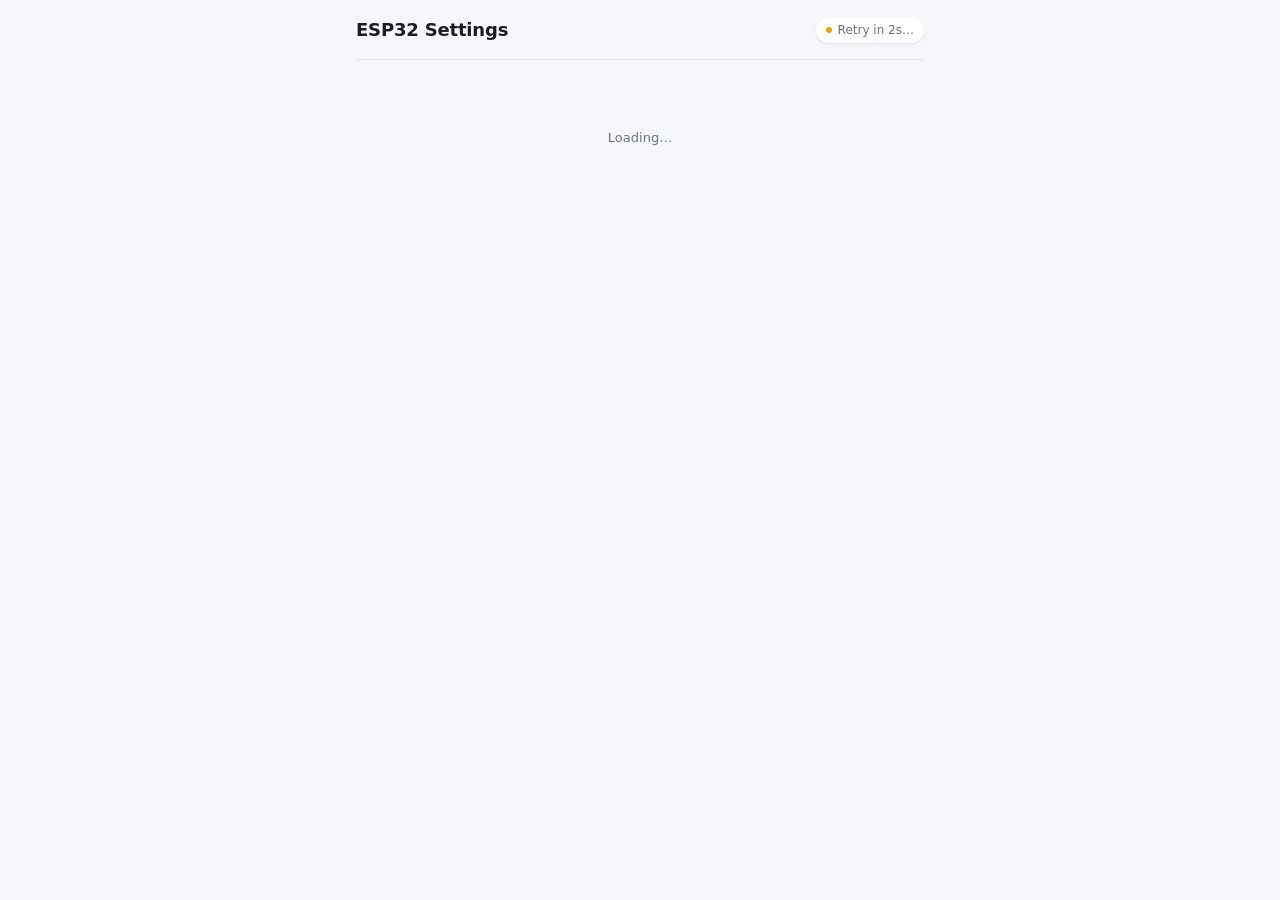
==== src/web/index.html @ e47409ad "Initial implemnetation # Conflicts: #	src/bin/main.rs #	src/config.rs #	src/rf_sensor.rs #	src/ui/fu" ====
<!doctype html>
<html lang="en">
    <head>
        <meta charset="UTF-8" />
        <meta name="viewport" content="width=device-width, initial-scale=1" />
        <title>ESP32 Settings</title>
        <style>
            /* ─────────────  Modern Card UI (GyverLibs-like)  ───────────── */
            *,
            *::before,
            *::after {
                box-sizing: border-box;
            }

            :root {
                --primary: #0d6efd;
                --primary-hover: #0b5ed7;
                --primary-rgb: 13, 110, 253;
                --bg-body: #f5f7fa;
                --bg-header: #f5f7fa;
                --bg-card: #ffffff;
                --text-main: #1a1d21;
                --text-muted: #6b7280;
                --border-color: #e5e7eb;
                --radius-card: 12px;
                --radius-control: 8px;
                --radius-pill: 20px;
                --shadow-card:
                    0 1px 3px rgba(0, 0, 0, 0.06), 0 1px 2px rgba(0, 0, 0, 0.04);
                --shadow-hover: 0 4px 12px rgba(0, 0, 0, 0.08);
            }

            @media (prefers-color-scheme: dark) {
                :root {
                    --primary: #4a9eff;
                    --primary-hover: #3a8eef;
                    --primary-rgb: 74, 158, 255;
                    --bg-body: #0f1115;
                    --bg-card: #1a1d23;
                    --bg-header: #202530;
                    --text-main: #e5e7eb;
                    --text-muted: #9ca3af;
                    --border-color: #2d323c;
                    --shadow-card: 0 1px 3px rgba(0, 0, 0, 0.4);
                    --shadow-hover: 0 4px 16px rgba(0, 0, 0, 0.5);
                }
            }

            body {
                max-width: 600px;
                margin: 0 auto;
                padding: 16px;
                font:
                    14px/1.5 system-ui,
                    -apple-system,
                    "Segoe UI",
                    Roboto,
                    sans-serif;
                color: var(--text-main);
                background: var(--bg-body);
                transition:
                    background 0.15s,
                    color 0.15s;
            }

            /* ─────────────  Header  ───────────── */
            header {
                display: flex;
                justify-content: space-between;
                align-items: center;
                padding-bottom: 16px;
                margin-bottom: 20px;
                border-bottom: 1px solid var(--border-color);
            }

            h1 {
                font-size: 18px;
                font-weight: 600;
                margin: 0;
                letter-spacing: -0.01em;
            }

            .status {
                display: inline-flex;
                align-items: center;
                gap: 6px;
                font-size: 12px;
                font-weight: 500;
                color: var(--text-muted);
                padding: 4px 10px;
                background: var(--bg-card);
                border-radius: var(--radius-pill);
                box-shadow: var(--shadow-card);
            }
            .status::before {
                content: "";
                width: 6px;
                height: 6px;
                border-radius: 50%;
                background: var(--text-muted);
                transition: background 0.2s;
            }
            .status.connected::before {
                background: #22c55e;
            }
            .status.connecting::before {
                background: #f59e0b;
                animation: pulse 1.2s infinite;
            }
            .status.error::before {
                background: #ef4444;
            }

            @keyframes pulse {
                50% {
                    opacity: 0.3;
                }
            }

            /* ─────────────  Tabs  ───────────── */
            .tabs {
                display: flex;
                gap: 4px;
                padding: 4px;
                background: var(--bg-card);
                border-radius: var(--radius-pill);
                box-shadow: var(--shadow-card);
                margin-bottom: 20px;
                overflow-x: auto;
                scrollbar-width: none;
            }
            .tabs::-webkit-scrollbar {
                display: none;
            }

            .tab {
                flex: 1;
                padding: 8px 16px;
                font: inherit;
                font-size: 13px;
                font-weight: 500;
                color: var(--text-muted);
                background: transparent;
                border: none;
                border-radius: var(--radius-pill);
                cursor: pointer;
                white-space: nowrap;
                transition: all 0.15s;
            }
            .tab.active {
                color: #fff;
                background: var(--primary);
            }

            /* ─────────────  Panels  ───────────── */
            .panel {
                display: none;
            }
            .panel.active {
                display: flex;
                flex-direction: column;
                gap: 16px;
            }

            /* ─────────────  Cards (Groups)  ───────────── */
            .card {
                background: var(--bg-card);
                border-radius: var(--radius-card);
                box-shadow: var(--shadow-card);
                overflow: hidden;
                transition: box-shadow 0.15s;
            }
            .card:hover {
                box-shadow: var(--shadow-hover);
            }

            .card-header {
                padding: 14px 16px;
                display: flex;
                justify-content: space-between;
                align-items: center;
                font-size: 14px;
                font-weight: 600;
                cursor: pointer;
                user-select: none;
                background-color: var(--bg-header);
                border-bottom: 1px solid var(--border-color);
            }
            .card.collapsed .card-header {
                border-bottom: none;
            }
            .chev {
                font-size: 12px;
                color: var(--text-muted);
                transition: transform 0.15s;
            }
            .card.collapsed .chev {
                transform: rotate(-90deg);
            }

            .card-body {
                padding: 16px;
                display: flex;
                flex-direction: column;
                gap: 16px;
            }
            .card-body.horizontal {
                flex-direction: row;
                flex-wrap: wrap;
                align-items: flex-end;
            }
            .card-body.horizontal > * {
                flex: 1 1 140px;
                min-width: 0;
            }

            /* Flat group (no label) – просто отступы */
            .flat {
                display: flex;
                flex-direction: column;
                gap: 16px;
                padding: 4px 0;
            }
            .flat.horizontal {
                flex-direction: row;
                flex-wrap: wrap;
                align-items: flex-end;
            }
            .flat.horizontal > * {
                flex: 1 1 140px;
                min-width: 0;
            }

            /* ─────────────  Widget  ───────────── */
            .widget {
                display: flex;
                flex-direction: column;
                gap: 6px;
            }
            .row {
                display: flex;
                align-items: center;
                justify-content: space-between;
                gap: 12px;
            }
            .label {
                font-size: 13px;
                font-weight: 500;
                color: var(--text-main);
            }
            .value {
                font-size: 12px;
                color: var(--text-muted);
                font-variant-numeric: tabular-nums;
            }

            /* ─────────────  Controls  ───────────── */
            .input,
            .select {
                width: 100%;
                padding: 8px 12px;
                font: inherit;
                font-size: 13px;
                color: var(--text-main);
                background: var(--bg-body);
                border: 1px solid var(--border-color);
                border-radius: var(--radius-control);
                outline: none;
                transition:
                    border-color 0.15s,
                    box-shadow 0.15s;
            }
            .input:focus,
            .select:focus {
                border-color: var(--primary);
                box-shadow: 0 0 0 3px rgba(var(--primary-rgb), 0.15);
            }
            .input::placeholder {
                color: var(--text-muted);
            }

            /* Range */
            .range {
                -webkit-appearance: none;
                appearance: none;
                width: 100%;
                height: 6px;
                background: var(--border-color);
                border-radius: 999px;
                outline: none;
                margin: 8px 0;
            }
            .range::-webkit-slider-thumb {
                -webkit-appearance: none;
                appearance: none;
                width: 18px;
                height: 18px;
                background: var(--primary);
                border: 2px solid var(--bg-card);
                border-radius: 50%;
                box-shadow: 0 1px 4px rgba(0, 0, 0, 0.2);
                cursor: pointer;
            }
            .range::-moz-range-thumb {
                width: 18px;
                height: 18px;
                background: var(--primary);
                border: 2px solid var(--bg-card);
                border-radius: 50%;
                box-shadow: 0 1px 4px rgba(0, 0, 0, 0.2);
                cursor: pointer;
            }

            /* Switch */
            .switch {
                appearance: none;
                -webkit-appearance: none;
                position: relative;
                flex-shrink: 0;
                width: 36px;
                height: 20px;
                background: var(--border-color);
                border-radius: 10px;
                cursor: pointer;
                margin: 0;
                border: none;
                transition: background 0.15s;
            }
            .switch::after {
                content: "";
                position: absolute;
                top: 2px;
                left: 2px;
                width: 16px;
                height: 16px;
                background: #fff;
                border-radius: 50%;
                box-shadow: 0 1px 2px rgba(0, 0, 0, 0.2);
                transition: left 0.15s;
            }
            .switch:checked {
                background: var(--primary);
            }
            .switch:checked::after {
                left: 18px;
            }

            /* Indicator */
            .indicator {
                appearance: none;
                -webkit-appearance: none;
                width: 14px;
                height: 14px;
                border-radius: 50%;
                border: 1px solid var(--border-color);
                background: transparent;
                cursor: pointer;
                margin: 0;
                flex-shrink: 0;
                transition: background 0.15s;
            }
            .indicator:checked {
                background: var(--primary);
                border-color: var(--primary);
            }

            /* Button */
            .btn {
                padding: 8px 16px;
                font: inherit;
                font-size: 13px;
                font-weight: 500;
                color: #fff;
                background: var(--primary);
                border: none;
                border-radius: var(--radius-control);
                cursor: pointer;
                transition:
                    background 0.15s,
                    transform 0.05s;
                width: 100%;
            }
            .btn:hover {
                background: var(--primary-hover);
            }
            .btn:active {
                transform: scale(0.98);
            }
            .btn.outline {
                background: transparent;
                color: var(--primary);
                border: 1px solid var(--primary);
            }

            /* Progress */
            .progress {
                width: 100%;
                height: 8px;
                background: var(--border-color);
                border-radius: 999px;
                overflow: hidden;
            }
            .progress-fill {
                height: 100%;
                background: var(--primary);
                border-radius: 999px;
                transition: width 0.3s;
            }

            /* Spinner */
            .spinner {
                width: 16px;
                height: 16px;
                border: 2px solid var(--border-color);
                border-top-color: var(--primary);
                border-radius: 50%;
                animation: spin 0.8s linear infinite;
                flex-shrink: 0;
            }
            @keyframes spin {
                to {
                    transform: rotate(360deg);
                }
            }
            .ring-off {
                width: 16px;
                height: 16px;
                border-radius: 50%;
                border: 2px solid var(--border-color);
                flex-shrink: 0;
            }

            /* Log */
            .log {
                padding: 10px;
                background: var(--bg-body);
                border-radius: var(--radius-control);
                font:
                    11px/1.5 ui-monospace,
                    Menlo,
                    monospace;
                max-height: 200px;
                overflow: auto;
                white-space: pre-wrap;
                word-break: break-word;
                margin: 0;
                color: var(--text-main);
                border: 1px solid var(--border-color);
            }

            /* Notification */
            .notice {
                padding: 10px 12px;
                border-left: 3px solid var(--primary);
                border-radius: var(--radius-control);
                font-size: 13px;
                background: var(--bg-card);
            }
            .notice.warning {
                border-left-color: #f59e0b;
            }
            .notice.error {
                border-left-color: #ef4444;
            }

            /* Toast */
            #toast-container {
                position: fixed;
                bottom: 16px;
                left: 50%;
                transform: translateX(-50%);
                display: flex;
                flex-direction: column;
                gap: 6px;
                z-index: 100;
            }
            .toast {
                padding: 8px 16px;
                background: var(--text-main);
                color: var(--bg-card);
                border-radius: var(--radius-pill);
                font-size: 13px;
                box-shadow: var(--shadow-hover);
                animation: slidein 0.2s ease;
            }
            @keyframes slidein {
                from {
                    opacity: 0;
                    transform: translateY(8px);
                }
                to {
                    opacity: 1;
                    transform: translateY(0);
                }
            }

            .empty {
                text-align: center;
                padding: 48px 16px;
                color: var(--text-muted);
                font-size: 13px;
            }

            #widgets {
                display: flex;
                flex-direction: column;
                gap: 16px;
            }

            @media (max-width: 480px) {
                body {
                    padding: 12px;
                }
                .tab {
                    padding: 6px 12px;
                    font-size: 12px;
                }
                .card-body {
                    padding: 12px;
                }
            }
        </style>
    </head>
    <body>
        <header>
            <h1>ESP32 Settings</h1>
            <div class="status connecting" id="status">Connecting…</div>
        </header>

        <main id="widgets">
            <div class="empty">Loading…</div>
        </main>

        <div id="toast-container"></div>

        <script>
            "use strict";

            const CONFIG = {
                wsUrl: `ws://${location.host}/ws`,
                reconnectDelay: 1500,
                maxReconnectDelay: 30000,
                pingInterval: 25000,
            };

            const state = {
                ws: null,
                reconnectDelay: CONFIG.reconnectDelay,
                reconnectTimer: null,
                pingTimer: null,
                connected: false,
                activeTabs: new Map(),
                collapsedGroups: new Map(),
            };

            const dom = {
                status: document.getElementById("status"),
                widgets: document.getElementById("widgets"),
                toasts: document.getElementById("toast-container"),
            };

            /* ─── Utils ─── */
            function escapeHtml(s) {
                return String(s ?? "").replace(
                    /[&<>"']/g,
                    (c) =>
                        ({
                            "&": "&amp;",
                            "<": "&lt;",
                            ">": "&gt;",
                            '"': "&quot;",
                            "'": "&#39;",
                        })[c],
                );
            }

            function setStatus(mode, text) {
                dom.status.className = `status ${mode}`;
                dom.status.textContent = text;
            }

            function toast(text, duration = 2500) {
                const el = document.createElement("div");
                el.className = "toast";
                el.textContent = text;
                dom.toasts.appendChild(el);
                setTimeout(() => el.remove(), duration);
            }

            /* ─── Central action dispatcher with trigger_update ─── */
            function sendAction(w, value) {
                if (w.trigger_update === false) {
                    console.debug(
                        `[local] id=${w.id} value=${JSON.stringify(value)}`,
                    );
                    return;
                }
                if (!send({ type: "action", id: w.id, value: String(value) })) {
                    toast("No connection");
                }
            }

            /* ─── WebSocket ─── */
            function connect() {
                if (state.ws && state.ws.readyState <= WebSocket.OPEN) return;
                setStatus("connecting", "Connecting…");

                try {
                    state.ws = new WebSocket(CONFIG.wsUrl);
                } catch (e) {
                    setStatus("error", "Error");
                    scheduleReconnect();
                    return;
                }

                state.ws.onopen = () => {
                    state.connected = true;
                    state.reconnectDelay = CONFIG.reconnectDelay;
                    setStatus("connected", "Connected");
                    send({ type: "init", schema: 1 });
                    state.pingTimer = setInterval(
                        () => send({ type: "ping" }),
                        CONFIG.pingInterval,
                    );
                };

                state.ws.onmessage = (event) => {
                    try {
                        const data = JSON.parse(event.data);
                        if (Array.isArray(data)) render(data);
                        else if (data && data.error) toast(data.error);
                    } catch (e) {
                        console.error("Bad WS message:", e, event.data);
                    }
                };

                state.ws.onerror = () => {};
                state.ws.onclose = () => {
                    state.connected = false;
                    if (state.pingTimer) {
                        clearInterval(state.pingTimer);
                        state.pingTimer = null;
                    }
                    setStatus("error", "Disconnected");
                    scheduleReconnect();
                };
            }

            function scheduleReconnect() {
                if (state.reconnectTimer) return;
                const delay = state.reconnectDelay;
                setStatus(
                    "connecting",
                    `Retry in ${Math.round(delay / 1000)}s…`,
                );
                state.reconnectTimer = setTimeout(() => {
                    state.reconnectTimer = null;
                    state.reconnectDelay = Math.min(
                        state.reconnectDelay * 1.5,
                        CONFIG.maxReconnectDelay,
                    );
                    connect();
                }, delay);
            }

            function send(obj) {
                if (state.ws && state.ws.readyState === WebSocket.OPEN) {
                    state.ws.send(JSON.stringify(obj));
                    return true;
                }
                return false;
            }

            /* ─── Render ─── */
            function render(widgets) {
                const active = document.activeElement;
                const focusedWrapper = active?.closest("[data-widget-id]");
                const focusedWidgetId = focusedWrapper?.dataset?.widgetId;
                const focusedField =
                    active && /^(INPUT|SELECT|TEXTAREA)$/.test(active.tagName)
                        ? active
                        : null;
                const focusedValue =
                    focusedField && focusedField.type !== "checkbox"
                        ? focusedField.value
                        : undefined;
                let selStart, selEnd;
                try {
                    selStart = focusedField?.selectionStart;
                    selEnd = focusedField?.selectionEnd;
                } catch (e) {}

                const byParent = new Map();
                for (const w of widgets) {
                    const pid = w.parent_id ?? w.parent ?? 0;
                    if (!byParent.has(pid)) byParent.set(pid, []);
                    byParent.get(pid).push(w);
                }

                dom.widgets.innerHTML = "";

                if (widgets.length === 0) {
                    dom.widgets.innerHTML =
                        '<div class="empty">No widgets</div>';
                    return;
                }

                renderLevel(0, dom.widgets, byParent);

                if (focusedWidgetId) {
                    const root = dom.widgets.querySelector(
                        `[data-widget-id="${focusedWidgetId}"]`,
                    );
                    if (root) {
                        const input = root.querySelector(
                            "input:not([type=checkbox]), select, button",
                        );
                        if (input) {
                            input.focus();
                            if (
                                focusedValue !== undefined &&
                                input.value !== undefined
                            )
                                input.value = focusedValue;
                            if (
                                selStart !== undefined &&
                                selEnd !== undefined &&
                                input.setSelectionRange
                            ) {
                                try {
                                    input.setSelectionRange(selStart, selEnd);
                                } catch (e) {}
                            }
                        }
                    }
                }
            }

            function renderLevel(parentId, container, byParent) {
                const children = byParent.get(parentId) || [];
                if (children.length === 0) return;

                const hasTabs = children.some((w) => w.type === "tab");
                if (!hasTabs) {
                    for (const w of children)
                        container.appendChild(renderWidget(w, byParent));
                    return;
                }

                const sections = [];
                let current = null;
                for (const w of children) {
                    if (w.type === "tab") {
                        current = { tab: w, content: [] };
                        sections.push(current);
                    } else if (current) {
                        current.content.push(w);
                    } else {
                        container.appendChild(renderWidget(w, byParent));
                    }
                }

                for (const section of sections) {
                    if (section.tab.id === 0) continue;
                    const explicit = byParent.get(section.tab.id) || [];
                    for (const w of explicit) {
                        if (w.type === "tab") continue;
                        if (section.content.find((c) => c.id === w.id))
                            continue;
                        section.content.push(w);
                    }
                }

                const tabBar = document.createElement("div");
                tabBar.className = "tabs";
                tabBar.setAttribute("role", "tablist");

                const panels = [];
                const buttons = [];

                for (let i = 0; i < sections.length; i++) {
                    const section = sections[i];
                    const btn = document.createElement("button");
                    btn.type = "button";
                    btn.className = "tab";
                    btn.textContent = section.tab.label || `Tab ${i + 1}`;
                    btn.addEventListener("click", () => setActive(i));
                    tabBar.appendChild(btn);
                    buttons.push(btn);

                    const panel = document.createElement("div");
                    panel.className = "panel";
                    panel.setAttribute("role", "tabpanel");
                    for (const w of section.content)
                        panel.appendChild(renderWidget(w, byParent));
                    panels.push(panel);
                }

                let activeIndex = 0;
                const savedTabId = state.activeTabs.get(parentId);
                if (savedTabId !== undefined) {
                    const idx = sections.findIndex(
                        (s) => s.tab.id === savedTabId,
                    );
                    if (idx >= 0) activeIndex = idx;
                }

                function setActive(i) {
                    buttons.forEach((b, idx) =>
                        b.classList.toggle("active", idx === i),
                    );
                    panels.forEach((p, idx) =>
                        p.classList.toggle("active", idx === i),
                    );
                    if (sections[i])
                        state.activeTabs.set(parentId, sections[i].tab.id);
                }

                setActive(activeIndex);

                container.appendChild(tabBar);
                for (const p of panels) container.appendChild(p);
            }

            function renderWidget(w, byParent) {
                let el;
                switch (w.type) {
                    case "group":
                        el = renderGroup(w, byParent);
                        break;
                    case "toggle":
                        el = renderToggle(w);
                        break;
                    case "slider":
                        el = renderSlider(w);
                        break;
                    case "input":
                        el = renderInput(w);
                        break;
                    case "select":
                        el = renderSelect(w);
                        break;
                    case "button":
                        el = renderButton(w);
                        break;
                    case "progress_bar":
                        el = renderProgressBar(w);
                        break;
                    case "progress_ring":
                        el = renderProgressRing(w);
                        break;
                    case "indicator":
                        el = renderIndicator(w);
                        break;
                    case "label":
                        el = renderLabel(w);
                        break;
                    case "log":
                        el = renderLog(w);
                        break;
                    case "notification":
                        el = renderNotification(w);
                        break;
                    default:
                        el = document.createElement("div");
                        el.className = "empty";
                        el.textContent = `Unknown: ${w.type}`;
                }
                el.dataset.widgetId = w.id;
                return el;
            }

            function renderGroup(w, byParent) {
                const el = document.createElement("div");
                const hasLabel = w.label && w.label.length > 0;
                const alignment = w.alignment?.alignment ?? "vertical";
                const children = byParent.get(w.id) || [];

                if (hasLabel) {
                    el.className = "card";
                    const stored = state.collapsedGroups.get(w.id);
                    const collapsed =
                        stored !== undefined ? stored : w.collapsed || false;


                    const header = document.createElement("div");
                    header.className = "card-header";
                    header.innerHTML = `<span>${escapeHtml(w.label)}</span><span class="chev"></span>`;

                    el.appendChild(header);

                    const body = document.createElement("div");
                    body.className =
                        "card-body" +
                        (alignment === "horizontal" ? " horizontal" : "");
                    for (const child of children)
                        body.appendChild(renderWidget(child, byParent));
                    el.appendChild(body);
                } else {
                    el.className =
                        "flat" +
                        (alignment === "horizontal" ? " horizontal" : "");
                    for (const child of children)
                        el.appendChild(renderWidget(child, byParent));
                }

                return el;
            }

            function renderToggle(w) {
                const el = document.createElement("div");
                el.className = "widget";
                el.innerHTML = `
        <div class="row">
            <span class="label">${escapeHtml(w.label || "")}</span>
            <input type="checkbox" class="switch" ${w.value ? "checked" : ""}>
        </div>
    `;
                const cb = el.querySelector("input");
                cb.addEventListener("change", () => sendAction(w, cb.checked));
                return el;
            }

            function renderIndicator(w) {
                const el = document.createElement("div");
                el.className = "widget";
                el.innerHTML = `
        <div class="row">
            <span class="label">${escapeHtml(w.label || "")}</span>
            <input type="checkbox" class="indicator" ${w.enabled ? "checked" : ""}>
        </div>
    `;
                const cb = el.querySelector("input");
                cb.addEventListener("change", () => sendAction(w, cb.checked));
                return el;
            }

            function renderSlider(w) {
                const el = document.createElement("div");
                el.className = "widget";
                const min = w.min ?? 0,
                    max = w.max ?? 100,
                    val = w.value ?? min;
                el.innerHTML = `
        <div class="row">
            <span class="label">${escapeHtml(w.label || "")}</span>
            <span class="value">${val}</span>
        </div>
        <input type="range" class="range" min="${min}" max="${max}" value="${val}">
    `;

                const range = el.querySelector("input");
                const display = el.querySelector(".value");
                let throttleTimer = null,
                    pendingValue = null;

                const flush = () => {
                    throttleTimer = null;
                    if (pendingValue !== null) {
                        sendAction(w, pendingValue);
                        pendingValue = null;
                    }
                };

                range.addEventListener("input", () => {
                    const v = parseInt(range.value, 10);
                    display.textContent = v;
                    pendingValue = v;
                    if (!throttleTimer) throttleTimer = setTimeout(flush, 60);
                });
                range.addEventListener("change", () => {
                    pendingValue = parseInt(range.value, 10);
                    if (throttleTimer) {
                        clearTimeout(throttleTimer);
                        flush();
                    }
                });
                return el;
            }

            function renderInput(w) {
                const el = document.createElement("div");
                el.className = "widget";
                const type = w.input_type || "text";
                const id = `inp-${w.id}`;
                el.innerHTML = `
        <label class="label" for="${id}">${escapeHtml(w.label || "")}</label>
        <input type="${escapeHtml(type)}" class="input" id="${id}"
               value="${escapeHtml(w.value ?? "")}"
               placeholder="${escapeHtml(w.placeholder || "")}"
               spellcheck="false" autocomplete="off">
    `;
                const inp = el.querySelector("input");
                inp.addEventListener("blur", () => {
                    if (inp.value !== String(w.value ?? ""))
                        sendAction(w, inp.value);
                });
                inp.addEventListener("keydown", (e) => {
                    if (e.key === "Enter") {
                        e.preventDefault();
                        inp.blur();
                    }
                    if (e.key === "Escape") {
                        inp.value = String(w.value ?? "");
                        inp.blur();
                    }
                });
                return el;
            }

            function renderSelect(w) {
                const el = document.createElement("div");
                el.className = "widget";
                const selectedIndex = w.selected_index ?? w.value ?? 0;
                const id = `sel-${w.id}`;
                const options = (w.options || [])
                    .map(
                        (label, i) =>
                            `<option value="${i}" ${i === selectedIndex ? "selected" : ""}>${escapeHtml(label)}</option>`,
                    )
                    .join("");
                el.innerHTML = `
        <label class="label" for="${id}">${escapeHtml(w.label || "")}</label>
        <select class="select" id="${id}">${options}</select>
    `;
                const sel = el.querySelector("select");
                sel.addEventListener("change", () =>
                    sendAction(w, parseInt(sel.value, 10)),
                );
                return el;
            }

            function renderButton(w) {
                const el = document.createElement("div");
                el.className = "widget";
                const btn = document.createElement("button");
                btn.type = "button";
                btn.className = "btn";
                btn.textContent = w.label || "Button";
                btn.addEventListener("click", () =>
                    sendAction(w, w.value ?? "click"),
                );
                el.appendChild(btn);
                return el;
            }

            function renderProgressBar(w) {
                const el = document.createElement("div");
                el.className = "widget";
                const progress = Math.max(0, Math.min(100, w.progress ?? 0));
                const hasLabel = (w.label || "").length > 0;
                const hasText = (w.text || "").length > 0;

                el.innerHTML = `
        ${
            hasLabel || hasText
                ? `
            <div class="row">
                <span class="label">${escapeHtml(w.label || "")}</span>
                <span class="value">${escapeHtml(w.text || "")}</span>
            </div>
        `
                : ""
        }
        <div class="progress">
            <div class="progress-fill" style="width:${progress}%"></div>
        </div>
    `;
                return el;
            }

            function renderProgressRing(w) {
                const el = document.createElement("div");
                el.className = "widget";
                el.innerHTML = `
        <div class="row">
            <span class="label">${escapeHtml(w.label || "")}</span>
            ${w.in_progress ? '<div class="spinner"></div>' : '<div class="ring-off"></div>'}
        </div>
    `;
                return el;
            }

            function renderLabel(w) {
                const el = document.createElement("div");
                el.className = "widget";
                if (w.label && w.label.length > 0) {
                    el.innerHTML = `
            <div class="row">
                <span class="label">${escapeHtml(w.label)}</span>
                <span class="value">${escapeHtml(w.text || "")}</span>
            </div>
        `;
                } else {
                    el.innerHTML = `<div class="value">${escapeHtml(w.text || "")}</div>`;
                }
                return el;
            }

            function renderLog(w) {
                const el = document.createElement("div");
                el.className = "widget";
                const hasLabel = (w.label || "").length > 0;
                el.innerHTML = `
        ${hasLabel ? `<label class="label">${escapeHtml(w.label)}</label>` : ""}
        <pre class="log">${escapeHtml(w.text || "")}</pre>
    `;
                return el;
            }

            function renderNotification(w) {
                const el = document.createElement("div");
                el.className = "widget";
                const kind = w.kind || "info";
                el.innerHTML = `<div class="notice ${kind}">${escapeHtml(w.message || "")}</div>`;
                return el;
            }

            /* ─── Init ─── */
            window.addEventListener("DOMContentLoaded", connect);
            window.addEventListener("beforeunload", () => {
                if (state.ws) state.ws.close();
            });
            document.addEventListener("visibilitychange", () => {
                if (
                    !document.hidden &&
                    !state.connected &&
                    !state.reconnectTimer
                )
                    connect();
            });
        </script>
    </body>
</html>
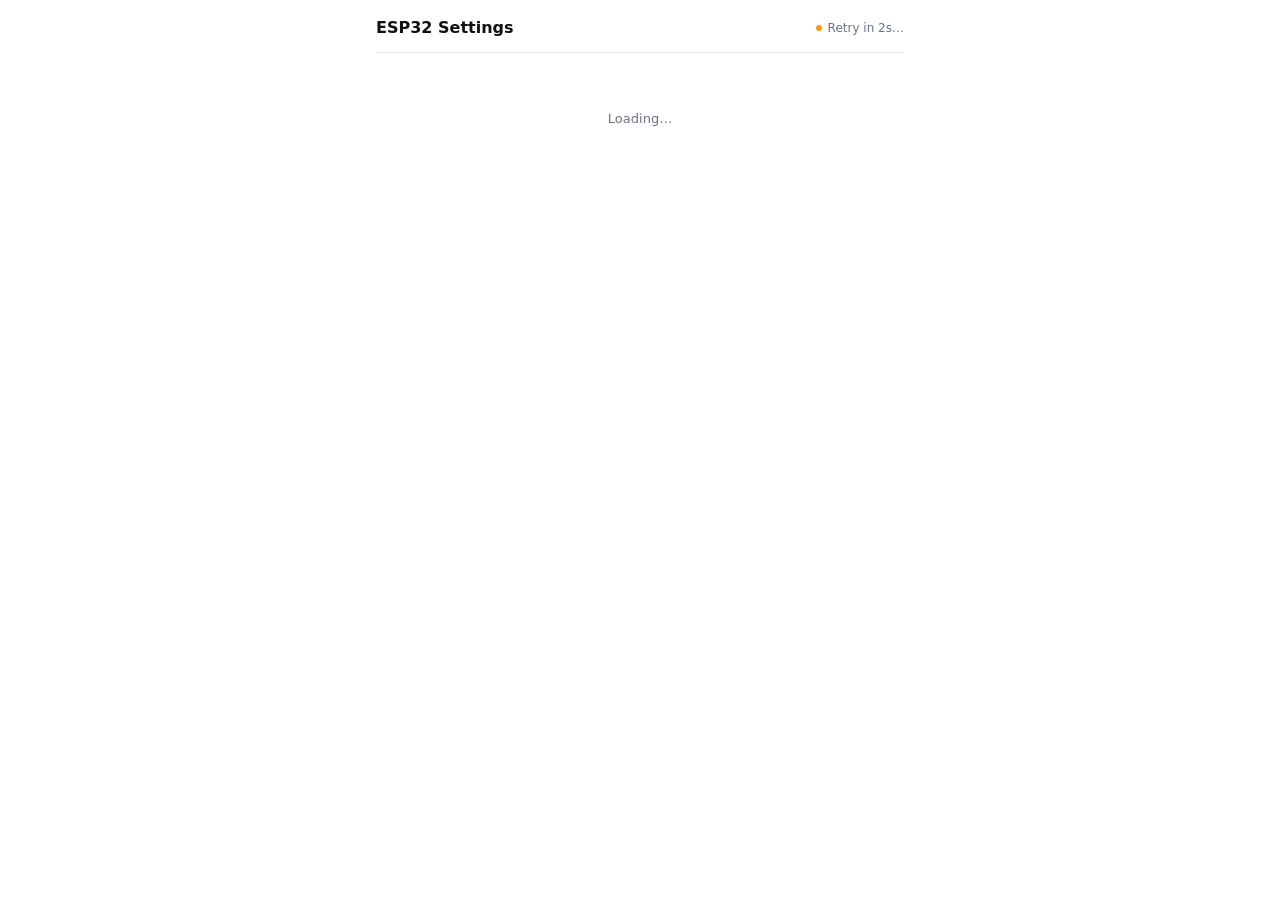
==== commit 8a8250b7: "Initial implemnetation # Conflicts: #	README.md #	src/bin/main.rs #	src/config.rs #	src/lib.rs #	src" ====
--- a/src/web/index.html
+++ b/src/web/index.html
@@ -1,1134 +1,1088 @@
-<!doctype html>
+<!DOCTYPE html>
 <html lang="en">
-    <head>
-        <meta charset="UTF-8" />
-        <meta name="viewport" content="width=device-width, initial-scale=1" />
-        <title>ESP32 Settings</title>
-        <style>
-            /* ─────────────  Modern Card UI (GyverLibs-like)  ───────────── */
-            *,
-            *::before,
-            *::after {
-                box-sizing: border-box;
+
+<head>
+  <meta charset="UTF-8">
+  <meta name="viewport" content="width=device-width, initial-scale=1">
+  <title>ESP32 Settings</title>
+  <style>
+    *,
+    *::before,
+    *::after {
+      box-sizing: border-box;
+    }
+
+    :root {
+      --fg: #111;
+      --bg: #fff;
+      --muted: #6b7280;
+      --border: #e5e7eb;
+      --bg-soft: #f9fafb;
+      --accent: #111;
+      --accent-fg: #fff;
+      --success: #22c55e;
+      --warning: #f59e0b;
+      --danger: #ef4444;
+      --radius: 6px;
+    }
+
+    @media (prefers-color-scheme: dark) {
+      :root {
+        --fg: #e5e7eb;
+        --bg: #111;
+        --muted: #9ca3af;
+        --border: #333;
+        --bg-soft: #1a1a1a;
+        --accent: #e5e7eb;
+        --accent-fg: #111;
+      }
+    }
+
+    body {
+      max-width: 560px;
+      margin: 0 auto;
+      padding: 16px;
+      font: 14px/1.5 system-ui, -apple-system, "Segoe UI", sans-serif;
+      color: var(--fg);
+      background: var(--bg);
+    }
+
+    header {
+      display: flex;
+      justify-content: space-between;
+      align-items: center;
+      padding-bottom: 12px;
+      margin-bottom: 16px;
+      border-bottom: 1px solid var(--border);
+    }
+
+    h1 {
+      font-size: 16px;
+      font-weight: 600;
+      margin: 0;
+    }
+
+    .status {
+      display: inline-flex;
+      align-items: center;
+      gap: 6px;
+      font-size: 12px;
+      color: var(--muted);
+    }
+
+    .status::before {
+      content: '';
+      width: 6px;
+      height: 6px;
+      border-radius: 50%;
+      background: var(--muted);
+      transition: background .2s;
+    }
+
+    .status.connected::before {
+      background: var(--success);
+    }
+
+    .status.connecting::before {
+      background: var(--warning);
+      animation: pulse 1.2s infinite;
+    }
+
+    .status.error::before {
+      background: var(--danger);
+    }
+
+    @keyframes pulse {
+      50% {
+        opacity: .3;
+      }
+    }
+
+    .tabs {
+      display: flex;
+      border-bottom: 1px solid var(--border);
+      overflow-x: auto;
+      scrollbar-width: none;
+    }
+
+    .tabs::-webkit-scrollbar {
+      display: none;
+    }
+
+    .tab {
+      padding: 8px 14px;
+      font: inherit;
+      font-size: 13px;
+      color: var(--muted);
+      background: none;
+      border: none;
+      border-bottom: 2px solid transparent;
+      margin-bottom: -1px;
+      cursor: pointer;
+      white-space: nowrap;
+      transition: color .15s, border-color .15s;
+    }
+
+    .tab.active {
+      color: var(--fg);
+      border-bottom-color: var(--fg);
+    }
+
+    .panel {
+      display: none;
+    }
+
+    .panel.active {
+      display: flex;
+      flex-direction: column;
+      gap: 12px;
+    }
+
+    .card {
+      border: 1px solid var(--border);
+      border-radius: var(--radius);
+      overflow: hidden;
+    }
+
+    .card-header {
+      padding: 10px 12px;
+      background: var(--bg-soft);
+      border-bottom: 1px solid var(--border);
+      display: flex;
+      justify-content: space-between;
+      align-items: center;
+      font-size: 13px;
+      font-weight: 500;
+      cursor: pointer;
+      user-select: none;
+    }
+
+    .chev {
+      font-size: 10px;
+      color: var(--muted);
+      transition: transform .15s;
+    }
+
+    .card.collapsed .chev {
+      transform: rotate(-90deg);
+    }
+
+    .card.collapsed>.card-header {
+      border-bottom: none;
+    }
+
+    .card.collapsed>.card-body {
+      display: none;
+    }
+
+    .card-body {
+      padding: 12px;
+      display: flex;
+      flex-direction: column;
+      gap: 12px;
+    }
+
+    .card-body.horizontal {
+      flex-direction: row;
+      flex-wrap: wrap;
+      align-items: flex-end;
+    }
+
+    .card-body.horizontal>* {
+      flex: 1 1 140px;
+      min-width: 0;
+    }
+
+    .flat {
+      display: flex;
+      flex-direction: column;
+      gap: 12px;
+    }
+
+    .flat.horizontal {
+      flex-direction: row;
+      flex-wrap: wrap;
+      align-items: flex-end;
+    }
+
+    .flat.horizontal>* {
+      flex: 1 1 140px;
+      min-width: 0;
+    }
+
+    .widget {
+      display: flex;
+      flex-direction: column;
+      gap: 4px;
+    }
+
+    .row {
+      display: flex;
+      align-items: center;
+      justify-content: space-between;
+      gap: 12px;
+    }
+
+    .label {
+      font-size: 13px;
+      font-weight: 500;
+    }
+
+    .value {
+      font-size: 12px;
+      color: var(--muted);
+      font-variant-numeric: tabular-nums;
+    }
+
+    .input,
+    .select {
+      width: 100%;
+      padding: 6px 10px;
+      font: inherit;
+      font-size: 13px;
+      color: var(--fg);
+      background: var(--bg);
+      border: 1px solid var(--border);
+      border-radius: var(--radius);
+      outline: none;
+      transition: border-color .15s;
+    }
+
+    .input:focus,
+    .select:focus {
+      border-color: var(--fg);
+    }
+
+    .input::placeholder {
+      color: var(--muted);
+    }
+
+    .range {
+      width: 100%;
+      accent-color: var(--fg);
+    }
+
+    .switch {
+      appearance: none;
+      -webkit-appearance: none;
+      position: relative;
+      flex-shrink: 0;
+      width: 32px;
+      height: 18px;
+      background: var(--border);
+      border-radius: 9px;
+      cursor: pointer;
+      margin: 0;
+      border: none;
+      transition: background .15s;
+    }
+
+    .switch::after {
+      content: '';
+      position: absolute;
+      top: 2px;
+      left: 2px;
+      width: 14px;
+      height: 14px;
+      background: #fff;
+      border-radius: 50%;
+      box-shadow: 0 1px 2px rgba(0, 0, 0, .2);
+      transition: left .15s;
+    }
+
+    .switch:checked {
+      background: var(--fg);
+    }
+
+    .switch:checked::after {
+      left: 16px;
+    }
+
+    .indicator {
+      appearance: none;
+      -webkit-appearance: none;
+      width: 12px;
+      height: 12px;
+      border-radius: 50%;
+      border: 1px solid var(--border);
+      background: transparent;
+      cursor: pointer;
+      margin: 0;
+      flex-shrink: 0;
+      transition: background .15s;
+    }
+
+    .indicator:checked {
+      background: var(--success);
+      border-color: var(--success);
+    }
+
+    .btn {
+      padding: 6px 14px;
+      font: inherit;
+      font-size: 13px;
+      font-weight: 500;
+      color: var(--accent-fg);
+      background: var(--accent);
+      border: 1px solid var(--accent);
+      border-radius: var(--radius);
+      cursor: pointer;
+      transition: opacity .15s;
+    }
+
+    .btn:hover {
+      opacity: .85;
+    }
+
+    .btn.block {
+      width: 100%;
+    }
+
+    .progress {
+      width: 100%;
+      height: 6px;
+      background: var(--bg-soft);
+      border-radius: 999px;
+      overflow: hidden;
+    }
+
+    .progress-fill {
+      height: 100%;
+      background: var(--fg);
+      transition: width .3s;
+    }
+
+    .spinner {
+      width: 14px;
+      height: 14px;
+      border: 2px solid var(--border);
+      border-top-color: var(--fg);
+      border-radius: 50%;
+      animation: spin .8s linear infinite;
+      flex-shrink: 0;
+    }
+
+    @keyframes spin {
+      to {
+        transform: rotate(360deg);
+      }
+    }
+
+    .ring-off {
+      width: 14px;
+      height: 14px;
+      border-radius: 50%;
+      border: 2px solid var(--border);
+      flex-shrink: 0;
+    }
+
+    .log {
+      padding: 8px 10px;
+      background: var(--bg-soft);
+      border-radius: var(--radius);
+      font: 12px/1.5 ui-monospace, "SF Mono", Menlo, monospace;
+      max-height: 240px;
+      overflow: auto;
+      white-space: pre-wrap;
+      word-break: break-word;
+      margin: 0;
+      color: var(--fg);
+    }
+
+    .notice {
+      padding: 8px 10px;
+      border-left: 3px solid;
+      border-radius: var(--radius);
+      font-size: 13px;
+    }
+
+    .notice.info {
+      border-color: #3b82f6;
+      background: rgba(59, 130, 246, .08);
+    }
+
+    .notice.warning {
+      border-color: var(--warning);
+      background: rgba(245, 158, 11, .08);
+    }
+
+    .notice.error {
+      border-color: var(--danger);
+      background: rgba(239, 68, 68, .08);
+    }
+
+    @media (prefers-color-scheme: dark) {
+      .notice.info {
+        background: rgba(59, 130, 246, .15);
+      }
+
+      .notice.warning {
+        background: rgba(245, 158, 11, .15);
+      }
+
+      .notice.error {
+        background: rgba(239, 68, 68, .15);
+      }
+    }
+
+    #toast-container {
+      position: fixed;
+      bottom: 16px;
+      left: 50%;
+      transform: translateX(-50%);
+      display: flex;
+      flex-direction: column;
+      gap: 8px;
+      z-index: 100;
+      max-width: calc(100vw - 32px);
+    }
+
+    .toast {
+      padding: 8px 12px;
+      background: var(--fg);
+      color: var(--bg);
+      border-radius: var(--radius);
+      font-size: 13px;
+      box-shadow: 0 4px 12px rgba(0, 0, 0, .15);
+      animation: slidein .2s ease;
+    }
+
+    @keyframes slidein {
+      from {
+        opacity: 0;
+        transform: translateY(8px);
+      }
+
+      to {
+        opacity: 1;
+        transform: translateY(0);
+      }
+    }
+
+    .empty {
+      text-align: center;
+      padding: 40px 16px;
+      color: var(--muted);
+      font-size: 13px;
+    }
+
+    #widgets {
+      display: flex;
+      flex-direction: column;
+      gap: 12px;
+    }
+  </style>
+</head>
+
+<body>
+
+  <header>
+    <h1>ESP32 Settings</h1>
+    <div class="status connecting" id="status">Connecting…</div>
+  </header>
+
+  <main id="widgets">
+    <div class="empty">Loading…</div>
+  </main>
+
+  <div id="toast-container"></div>
+
+  <script>
+    "use strict";
+
+    const CONFIG = {
+      wsUrl: `ws://${location.host}/ws`,
+      reconnectDelay: 1500,
+      maxReconnectDelay: 30000,
+      pingInterval: 25000,
+    };
+
+    const MAX_LOGS = 500;
+    const MAX_SEEN_DEVICE_LINES = 1000;
+
+    const state = {
+      ws: null,
+      reconnectDelay: CONFIG.reconnectDelay,
+      reconnectTimer: null,
+      pingTimer: null,
+      connected: false,
+      activeTabs: new Map(),
+      collapsedGroups: new Map(),
+      // ─── Log state ───
+      logs: [],                         // [{ts, source: 'client'|'device', text}]
+      lastDeviceText: '',
+      seenDeviceLines: new Set(),
+    };
+
+    const dom = {
+      status: document.getElementById('status'),
+      widgets: document.getElementById('widgets'),
+      toasts: document.getElementById('toast-container'),
+    };
+
+    /* ─── Utils ─── */
+    function escapeHtml(s) {
+      return String(s ?? '').replace(/[&<>"']/g, c => ({
+        '&': '&amp;', '<': '&lt;', '>': '&gt;', '"': '&quot;', "'": '&#39;'
+      }[c]));
+    }
+
+    function setStatus(mode, text) {
+      dom.status.className = `status ${mode}`;
+      dom.status.textContent = text;
+    }
+
+    function toast(text, duration = 3000) {
+      const el = document.createElement('div');
+      el.className = 'toast';
+      el.textContent = text;
+      dom.toasts.appendChild(el);
+      setTimeout(() => el.remove(), duration);
+    }
+
+    /* ─── Logging ─── */
+    function addLog(source, text) {
+      if (!text) return;
+      state.logs.push({
+        ts: new Date().toLocaleTimeString('en-GB', { hour12: false }),
+        source,
+        text: String(text),
+      });
+      if (state.logs.length > MAX_LOGS) state.logs = state.logs.slice(-MAX_LOGS);
+      scheduleLogRefresh();
+    }
+
+    function formatLogs() {
+      return state.logs.map(l =>
+        l.source === 'client' ? `[${l.ts}] » ${l.text}` : l.text
+      ).join('\n');
+    }
+
+    let logRefreshScheduled = false;
+    function scheduleLogRefresh() {
+      if (logRefreshScheduled) return;
+      logRefreshScheduled = true;
+      requestAnimationFrame(() => {
+        logRefreshScheduled = false;
+        document.querySelectorAll('.log[data-log-target]').forEach(pre => {
+          const wasAtBottom = pre.scrollHeight - pre.scrollTop - pre.clientHeight < 20;
+          pre.textContent = formatLogs();
+          if (wasAtBottom) pre.scrollTop = pre.scrollHeight;
+        });
+      });
+    }
+
+    /**
+     * Sync device-sent log records.
+     * - Detects "reset" (log shrunk or changed non-prefix) → clears device entries
+     * - Adds only new lines (deduplicated by content)
+     * - Client-side entries preserved
+     */
+    function syncDeviceLog(text) {
+      text = String(text ?? '');
+      if (text === state.lastDeviceText) return;
+
+      if (state.lastDeviceText && !text.startsWith(state.lastDeviceText)) {
+        // Device log reset / cleared
+        state.logs = state.logs.filter(l => l.source !== 'device');
+        state.seenDeviceLines = new Set();
+      }
+      state.lastDeviceText = text;
+
+      const lines = text.split('\n').filter(Boolean);
+      for (const line of lines) {
+        if (state.seenDeviceLines.has(line)) continue;
+        state.seenDeviceLines.add(line);
+        addLog('device', line);
+      }
+
+      // Cap dedup set
+      if (state.seenDeviceLines.size > MAX_SEEN_DEVICE_LINES) {
+        const arr = Array.from(state.seenDeviceLines);
+        state.seenDeviceLines = new Set(arr.slice(-MAX_SEEN_DEVICE_LINES / 2));
+      }
+    }
+
+    /* ─── WebSocket ─── */
+    function connect() {
+      if (state.ws && state.ws.readyState <= WebSocket.OPEN) return;
+      setStatus('connecting', 'Connecting…');
+      addLog('client', 'Connecting…');
+
+      try {
+        state.ws = new WebSocket(CONFIG.wsUrl);
+      } catch (e) {
+        setStatus('error', 'Error');
+        addLog('client', `Connection error: ${e.message || e}`);
+        scheduleReconnect();
+        return;
+      }
+
+      state.ws.onopen = () => {
+        state.connected = true;
+        state.reconnectDelay = CONFIG.reconnectDelay;
+        setStatus('connected', 'Connected');
+        addLog('client', 'Connected');
+        send({ type: 'init', schema: 1 });
+        addLog('client', 'Sent init');
+        state.pingTimer = setInterval(() => send({ type: 'ping' }), CONFIG.pingInterval);
+      };
+
+      state.ws.onmessage = (event) => {
+        try {
+          const data = JSON.parse(event.data);
+          if (Array.isArray(data)) {
+            render(data);
+          } else if (data && data.error) {
+            toast(data.error);
+            addLog('device', `Error: ${data.error}`);
+          }
+        } catch (e) {
+          console.error('Bad WS message:', e, event.data);
+          addLog('device', `Malformed message (${String(event.data).length} bytes)`);
+        }
+      };
+
+      state.ws.onerror = () => { };
+      state.ws.onclose = () => {
+        state.connected = false;
+        if (state.pingTimer) { clearInterval(state.pingTimer); state.pingTimer = null; }
+        setStatus('error', 'Disconnected');
+        addLog('client', 'Disconnected');
+        scheduleReconnect();
+      };
+    }
+
+    function scheduleReconnect() {
+      if (state.reconnectTimer) return;
+      const delay = state.reconnectDelay;
+      setStatus('connecting', `Retry in ${Math.round(delay / 1000)}s…`);
+      addLog('client', `Reconnecting in ${Math.round(delay / 1000)}s`);
+      state.reconnectTimer = setTimeout(() => {
+        state.reconnectTimer = null;
+        state.reconnectDelay = Math.min(state.reconnectDelay * 1.5, CONFIG.maxReconnectDelay);
+        connect();
+      }, delay);
+    }
+
+    function send(obj) {
+      if (state.ws && state.ws.readyState === WebSocket.OPEN) {
+        state.ws.send(JSON.stringify(obj));
+        return true;
+      }
+      return false;
+    }
+
+    function sendAction(id, value) {
+      const ok = send({ type: 'action', id, value: String(value) });
+      if (!ok) {
+        toast('No connection');
+        addLog('client', `Action id=${id} failed (offline)`);
+      } else {
+        addLog('client', `Action id=${id} value=${JSON.stringify(value)}`);
+      }
+    }
+
+    /* ─── Render ─── */
+    function render(widgets) {
+      // ─── Save focus & cursor ───
+      const active = document.activeElement;
+      const focusedWrapper = active?.closest('[data-widget-id]');
+      const focusedWidgetId = focusedWrapper?.dataset?.widgetId;
+      const focusedField = active && /^(INPUT|SELECT|TEXTAREA)$/.test(active.tagName) ? active : null;
+      const focusedValue = focusedField && focusedField.type !== 'checkbox' ? focusedField.value : undefined;
+      let selStart, selEnd;
+      try { selStart = focusedField?.selectionStart; selEnd = focusedField?.selectionEnd; } catch (e) { }
+
+      // ─── Save log scroll positions ───
+      const logScrolls = new Map();
+      document.querySelectorAll('.log[data-log-target]').forEach(pre => {
+        const wrap = pre.closest('[data-widget-id]');
+        if (wrap) {
+          logScrolls.set(wrap.dataset.widgetId, {
+            top: pre.scrollTop,
+            atBottom: pre.scrollHeight - pre.scrollTop - pre.clientHeight < 20,
+          });
+        }
+      });
+
+      // ─── Build tree ───
+      const byParent = new Map();
+      for (const w of widgets) {
+        const pid = w.parent_id ?? w.parent ?? 0;
+        if (!byParent.has(pid)) byParent.set(pid, []);
+        byParent.get(pid).push(w);
+      }
+
+      dom.widgets.innerHTML = '';
+
+      if (widgets.length === 0) {
+        dom.widgets.innerHTML = '<div class="empty">No widgets</div>';
+        return;
+      }
+
+      renderLevel(0, dom.widgets, byParent);
+
+      // ─── Restore log scroll after DOM is in place ───
+      requestAnimationFrame(() => {
+        document.querySelectorAll('.log[data-log-target]').forEach(pre => {
+          const wrap = pre.closest('[data-widget-id]');
+          const saved = wrap ? logScrolls.get(wrap.dataset.widgetId) : undefined;
+          if (!saved || saved.atBottom) {
+            pre.scrollTop = pre.scrollHeight;
+          } else {
+            pre.scrollTop = saved.top;
+          }
+        });
+      });
+
+      // ─── Restore focus ───
+      if (focusedWidgetId) {
+        const root = dom.widgets.querySelector(`[data-widget-id="${focusedWidgetId}"]`);
+        if (root) {
+          const input = root.querySelector('input:not([type=checkbox]), select, button');
+          if (input) {
+            input.focus();
+            if (focusedValue !== undefined && input.value !== undefined) input.value = focusedValue;
+            if (selStart !== undefined && selEnd !== undefined && input.setSelectionRange) {
+              try { input.setSelectionRange(selStart, selEnd); } catch (e) { }
             }
-
-            :root {
-                --primary: #0d6efd;
-                --primary-hover: #0b5ed7;
-                --primary-rgb: 13, 110, 253;
-                --bg-body: #f5f7fa;
-                --bg-header: #f5f7fa;
-                --bg-card: #ffffff;
-                --text-main: #1a1d21;
-                --text-muted: #6b7280;
-                --border-color: #e5e7eb;
-                --radius-card: 12px;
-                --radius-control: 8px;
-                --radius-pill: 20px;
-                --shadow-card:
-                    0 1px 3px rgba(0, 0, 0, 0.06), 0 1px 2px rgba(0, 0, 0, 0.04);
-                --shadow-hover: 0 4px 12px rgba(0, 0, 0, 0.08);
-            }
-
-            @media (prefers-color-scheme: dark) {
-                :root {
-                    --primary: #4a9eff;
-                    --primary-hover: #3a8eef;
-                    --primary-rgb: 74, 158, 255;
-                    --bg-body: #0f1115;
-                    --bg-card: #1a1d23;
-                    --bg-header: #202530;
-                    --text-main: #e5e7eb;
-                    --text-muted: #9ca3af;
-                    --border-color: #2d323c;
-                    --shadow-card: 0 1px 3px rgba(0, 0, 0, 0.4);
-                    --shadow-hover: 0 4px 16px rgba(0, 0, 0, 0.5);
-                }
-            }
-
-            body {
-                max-width: 600px;
-                margin: 0 auto;
-                padding: 16px;
-                font:
-                    14px/1.5 system-ui,
-                    -apple-system,
-                    "Segoe UI",
-                    Roboto,
-                    sans-serif;
-                color: var(--text-main);
-                background: var(--bg-body);
-                transition:
-                    background 0.15s,
-                    color 0.15s;
-            }
-
-            /* ─────────────  Header  ───────────── */
-            header {
-                display: flex;
-                justify-content: space-between;
-                align-items: center;
-                padding-bottom: 16px;
-                margin-bottom: 20px;
-                border-bottom: 1px solid var(--border-color);
-            }
-
-            h1 {
-                font-size: 18px;
-                font-weight: 600;
-                margin: 0;
-                letter-spacing: -0.01em;
-            }
-
-            .status {
-                display: inline-flex;
-                align-items: center;
-                gap: 6px;
-                font-size: 12px;
-                font-weight: 500;
-                color: var(--text-muted);
-                padding: 4px 10px;
-                background: var(--bg-card);
-                border-radius: var(--radius-pill);
-                box-shadow: var(--shadow-card);
-            }
-            .status::before {
-                content: "";
-                width: 6px;
-                height: 6px;
-                border-radius: 50%;
-                background: var(--text-muted);
-                transition: background 0.2s;
-            }
-            .status.connected::before {
-                background: #22c55e;
-            }
-            .status.connecting::before {
-                background: #f59e0b;
-                animation: pulse 1.2s infinite;
-            }
-            .status.error::before {
-                background: #ef4444;
-            }
-
-            @keyframes pulse {
-                50% {
-                    opacity: 0.3;
-                }
-            }
-
-            /* ─────────────  Tabs  ───────────── */
-            .tabs {
-                display: flex;
-                gap: 4px;
-                padding: 4px;
-                background: var(--bg-card);
-                border-radius: var(--radius-pill);
-                box-shadow: var(--shadow-card);
-                margin-bottom: 20px;
-                overflow-x: auto;
-                scrollbar-width: none;
-            }
-            .tabs::-webkit-scrollbar {
-                display: none;
-            }
-
-            .tab {
-                flex: 1;
-                padding: 8px 16px;
-                font: inherit;
-                font-size: 13px;
-                font-weight: 500;
-                color: var(--text-muted);
-                background: transparent;
-                border: none;
-                border-radius: var(--radius-pill);
-                cursor: pointer;
-                white-space: nowrap;
-                transition: all 0.15s;
-            }
-            .tab.active {
-                color: #fff;
-                background: var(--primary);
-            }
-
-            /* ─────────────  Panels  ───────────── */
-            .panel {
-                display: none;
-            }
-            .panel.active {
-                display: flex;
-                flex-direction: column;
-                gap: 16px;
-            }
-
-            /* ─────────────  Cards (Groups)  ───────────── */
-            .card {
-                background: var(--bg-card);
-                border-radius: var(--radius-card);
-                box-shadow: var(--shadow-card);
-                overflow: hidden;
-                transition: box-shadow 0.15s;
-            }
-            .card:hover {
-                box-shadow: var(--shadow-hover);
-            }
-
-            .card-header {
-                padding: 14px 16px;
-                display: flex;
-                justify-content: space-between;
-                align-items: center;
-                font-size: 14px;
-                font-weight: 600;
-                cursor: pointer;
-                user-select: none;
-                background-color: var(--bg-header);
-                border-bottom: 1px solid var(--border-color);
-            }
-            .card.collapsed .card-header {
-                border-bottom: none;
-            }
-            .chev {
-                font-size: 12px;
-                color: var(--text-muted);
-                transition: transform 0.15s;
-            }
-            .card.collapsed .chev {
-                transform: rotate(-90deg);
-            }
-
-            .card-body {
-                padding: 16px;
-                display: flex;
-                flex-direction: column;
-                gap: 16px;
-            }
-            .card-body.horizontal {
-                flex-direction: row;
-                flex-wrap: wrap;
-                align-items: flex-end;
-            }
-            .card-body.horizontal > * {
-                flex: 1 1 140px;
-                min-width: 0;
-            }
-
-            /* Flat group (no label) – просто отступы */
-            .flat {
-                display: flex;
-                flex-direction: column;
-                gap: 16px;
-                padding: 4px 0;
-            }
-            .flat.horizontal {
-                flex-direction: row;
-                flex-wrap: wrap;
-                align-items: flex-end;
-            }
-            .flat.horizontal > * {
-                flex: 1 1 140px;
-                min-width: 0;
-            }
-
-            /* ─────────────  Widget  ───────────── */
-            .widget {
-                display: flex;
-                flex-direction: column;
-                gap: 6px;
-            }
-            .row {
-                display: flex;
-                align-items: center;
-                justify-content: space-between;
-                gap: 12px;
-            }
-            .label {
-                font-size: 13px;
-                font-weight: 500;
-                color: var(--text-main);
-            }
-            .value {
-                font-size: 12px;
-                color: var(--text-muted);
-                font-variant-numeric: tabular-nums;
-            }
-
-            /* ─────────────  Controls  ───────────── */
-            .input,
-            .select {
-                width: 100%;
-                padding: 8px 12px;
-                font: inherit;
-                font-size: 13px;
-                color: var(--text-main);
-                background: var(--bg-body);
-                border: 1px solid var(--border-color);
-                border-radius: var(--radius-control);
-                outline: none;
-                transition:
-                    border-color 0.15s,
-                    box-shadow 0.15s;
-            }
-            .input:focus,
-            .select:focus {
-                border-color: var(--primary);
-                box-shadow: 0 0 0 3px rgba(var(--primary-rgb), 0.15);
-            }
-            .input::placeholder {
-                color: var(--text-muted);
-            }
-
-            /* Range */
-            .range {
-                -webkit-appearance: none;
-                appearance: none;
-                width: 100%;
-                height: 6px;
-                background: var(--border-color);
-                border-radius: 999px;
-                outline: none;
-                margin: 8px 0;
-            }
-            .range::-webkit-slider-thumb {
-                -webkit-appearance: none;
-                appearance: none;
-                width: 18px;
-                height: 18px;
-                background: var(--primary);
-                border: 2px solid var(--bg-card);
-                border-radius: 50%;
-                box-shadow: 0 1px 4px rgba(0, 0, 0, 0.2);
-                cursor: pointer;
-            }
-            .range::-moz-range-thumb {
-                width: 18px;
-                height: 18px;
-                background: var(--primary);
-                border: 2px solid var(--bg-card);
-                border-radius: 50%;
-                box-shadow: 0 1px 4px rgba(0, 0, 0, 0.2);
-                cursor: pointer;
-            }
-
-            /* Switch */
-            .switch {
-                appearance: none;
-                -webkit-appearance: none;
-                position: relative;
-                flex-shrink: 0;
-                width: 36px;
-                height: 20px;
-                background: var(--border-color);
-                border-radius: 10px;
-                cursor: pointer;
-                margin: 0;
-                border: none;
-                transition: background 0.15s;
-            }
-            .switch::after {
-                content: "";
-                position: absolute;
-                top: 2px;
-                left: 2px;
-                width: 16px;
-                height: 16px;
-                background: #fff;
-                border-radius: 50%;
-                box-shadow: 0 1px 2px rgba(0, 0, 0, 0.2);
-                transition: left 0.15s;
-            }
-            .switch:checked {
-                background: var(--primary);
-            }
-            .switch:checked::after {
-                left: 18px;
-            }
-
-            /* Indicator */
-            .indicator {
-                appearance: none;
-                -webkit-appearance: none;
-                width: 14px;
-                height: 14px;
-                border-radius: 50%;
-                border: 1px solid var(--border-color);
-                background: transparent;
-                cursor: pointer;
-                margin: 0;
-                flex-shrink: 0;
-                transition: background 0.15s;
-            }
-            .indicator:checked {
-                background: var(--primary);
-                border-color: var(--primary);
-            }
-
-            /* Button */
-            .btn {
-                padding: 8px 16px;
-                font: inherit;
-                font-size: 13px;
-                font-weight: 500;
-                color: #fff;
-                background: var(--primary);
-                border: none;
-                border-radius: var(--radius-control);
-                cursor: pointer;
-                transition:
-                    background 0.15s,
-                    transform 0.05s;
-                width: 100%;
-            }
-            .btn:hover {
-                background: var(--primary-hover);
-            }
-            .btn:active {
-                transform: scale(0.98);
-            }
-            .btn.outline {
-                background: transparent;
-                color: var(--primary);
-                border: 1px solid var(--primary);
-            }
-
-            /* Progress */
-            .progress {
-                width: 100%;
-                height: 8px;
-                background: var(--border-color);
-                border-radius: 999px;
-                overflow: hidden;
-            }
-            .progress-fill {
-                height: 100%;
-                background: var(--primary);
-                border-radius: 999px;
-                transition: width 0.3s;
-            }
-
-            /* Spinner */
-            .spinner {
-                width: 16px;
-                height: 16px;
-                border: 2px solid var(--border-color);
-                border-top-color: var(--primary);
-                border-radius: 50%;
-                animation: spin 0.8s linear infinite;
-                flex-shrink: 0;
-            }
-            @keyframes spin {
-                to {
-                    transform: rotate(360deg);
-                }
-            }
-            .ring-off {
-                width: 16px;
-                height: 16px;
-                border-radius: 50%;
-                border: 2px solid var(--border-color);
-                flex-shrink: 0;
-            }
-
-            /* Log */
-            .log {
-                padding: 10px;
-                background: var(--bg-body);
-                border-radius: var(--radius-control);
-                font:
-                    11px/1.5 ui-monospace,
-                    Menlo,
-                    monospace;
-                max-height: 200px;
-                overflow: auto;
-                white-space: pre-wrap;
-                word-break: break-word;
-                margin: 0;
-                color: var(--text-main);
-                border: 1px solid var(--border-color);
-            }
-
-            /* Notification */
-            .notice {
-                padding: 10px 12px;
-                border-left: 3px solid var(--primary);
-                border-radius: var(--radius-control);
-                font-size: 13px;
-                background: var(--bg-card);
-            }
-            .notice.warning {
-                border-left-color: #f59e0b;
-            }
-            .notice.error {
-                border-left-color: #ef4444;
-            }
-
-            /* Toast */
-            #toast-container {
-                position: fixed;
-                bottom: 16px;
-                left: 50%;
-                transform: translateX(-50%);
-                display: flex;
-                flex-direction: column;
-                gap: 6px;
-                z-index: 100;
-            }
-            .toast {
-                padding: 8px 16px;
-                background: var(--text-main);
-                color: var(--bg-card);
-                border-radius: var(--radius-pill);
-                font-size: 13px;
-                box-shadow: var(--shadow-hover);
-                animation: slidein 0.2s ease;
-            }
-            @keyframes slidein {
-                from {
-                    opacity: 0;
-                    transform: translateY(8px);
-                }
-                to {
-                    opacity: 1;
-                    transform: translateY(0);
-                }
-            }
-
-            .empty {
-                text-align: center;
-                padding: 48px 16px;
-                color: var(--text-muted);
-                font-size: 13px;
-            }
-
-            #widgets {
-                display: flex;
-                flex-direction: column;
-                gap: 16px;
-            }
-
-            @media (max-width: 480px) {
-                body {
-                    padding: 12px;
-                }
-                .tab {
-                    padding: 6px 12px;
-                    font-size: 12px;
-                }
-                .card-body {
-                    padding: 12px;
-                }
-            }
-        </style>
-    </head>
-    <body>
-        <header>
-            <h1>ESP32 Settings</h1>
-            <div class="status connecting" id="status">Connecting…</div>
-        </header>
-
-        <main id="widgets">
-            <div class="empty">Loading…</div>
-        </main>
-
-        <div id="toast-container"></div>
-
-        <script>
-            "use strict";
-
-            const CONFIG = {
-                wsUrl: `ws://${location.host}/ws`,
-                reconnectDelay: 1500,
-                maxReconnectDelay: 30000,
-                pingInterval: 25000,
-            };
-
-            const state = {
-                ws: null,
-                reconnectDelay: CONFIG.reconnectDelay,
-                reconnectTimer: null,
-                pingTimer: null,
-                connected: false,
-                activeTabs: new Map(),
-                collapsedGroups: new Map(),
-            };
-
-            const dom = {
-                status: document.getElementById("status"),
-                widgets: document.getElementById("widgets"),
-                toasts: document.getElementById("toast-container"),
-            };
-
-            /* ─── Utils ─── */
-            function escapeHtml(s) {
-                return String(s ?? "").replace(
-                    /[&<>"']/g,
-                    (c) =>
-                        ({
-                            "&": "&amp;",
-                            "<": "&lt;",
-                            ">": "&gt;",
-                            '"': "&quot;",
-                            "'": "&#39;",
-                        })[c],
-                );
-            }
-
-            function setStatus(mode, text) {
-                dom.status.className = `status ${mode}`;
-                dom.status.textContent = text;
-            }
-
-            function toast(text, duration = 2500) {
-                const el = document.createElement("div");
-                el.className = "toast";
-                el.textContent = text;
-                dom.toasts.appendChild(el);
-                setTimeout(() => el.remove(), duration);
-            }
-
-            /* ─── Central action dispatcher with trigger_update ─── */
-            function sendAction(w, value) {
-                if (w.trigger_update === false) {
-                    console.debug(
-                        `[local] id=${w.id} value=${JSON.stringify(value)}`,
-                    );
-                    return;
-                }
-                if (!send({ type: "action", id: w.id, value: String(value) })) {
-                    toast("No connection");
-                }
-            }
-
-            /* ─── WebSocket ─── */
-            function connect() {
-                if (state.ws && state.ws.readyState <= WebSocket.OPEN) return;
-                setStatus("connecting", "Connecting…");
-
-                try {
-                    state.ws = new WebSocket(CONFIG.wsUrl);
-                } catch (e) {
-                    setStatus("error", "Error");
-                    scheduleReconnect();
-                    return;
-                }
-
-                state.ws.onopen = () => {
-                    state.connected = true;
-                    state.reconnectDelay = CONFIG.reconnectDelay;
-                    setStatus("connected", "Connected");
-                    send({ type: "init", schema: 1 });
-                    state.pingTimer = setInterval(
-                        () => send({ type: "ping" }),
-                        CONFIG.pingInterval,
-                    );
-                };
-
-                state.ws.onmessage = (event) => {
-                    try {
-                        const data = JSON.parse(event.data);
-                        if (Array.isArray(data)) render(data);
-                        else if (data && data.error) toast(data.error);
-                    } catch (e) {
-                        console.error("Bad WS message:", e, event.data);
-                    }
-                };
-
-                state.ws.onerror = () => {};
-                state.ws.onclose = () => {
-                    state.connected = false;
-                    if (state.pingTimer) {
-                        clearInterval(state.pingTimer);
-                        state.pingTimer = null;
-                    }
-                    setStatus("error", "Disconnected");
-                    scheduleReconnect();
-                };
-            }
-
-            function scheduleReconnect() {
-                if (state.reconnectTimer) return;
-                const delay = state.reconnectDelay;
-                setStatus(
-                    "connecting",
-                    `Retry in ${Math.round(delay / 1000)}s…`,
-                );
-                state.reconnectTimer = setTimeout(() => {
-                    state.reconnectTimer = null;
-                    state.reconnectDelay = Math.min(
-                        state.reconnectDelay * 1.5,
-                        CONFIG.maxReconnectDelay,
-                    );
-                    connect();
-                }, delay);
-            }
-
-            function send(obj) {
-                if (state.ws && state.ws.readyState === WebSocket.OPEN) {
-                    state.ws.send(JSON.stringify(obj));
-                    return true;
-                }
-                return false;
-            }
-
-            /* ─── Render ─── */
-            function render(widgets) {
-                const active = document.activeElement;
-                const focusedWrapper = active?.closest("[data-widget-id]");
-                const focusedWidgetId = focusedWrapper?.dataset?.widgetId;
-                const focusedField =
-                    active && /^(INPUT|SELECT|TEXTAREA)$/.test(active.tagName)
-                        ? active
-                        : null;
-                const focusedValue =
-                    focusedField && focusedField.type !== "checkbox"
-                        ? focusedField.value
-                        : undefined;
-                let selStart, selEnd;
-                try {
-                    selStart = focusedField?.selectionStart;
-                    selEnd = focusedField?.selectionEnd;
-                } catch (e) {}
-
-                const byParent = new Map();
-                for (const w of widgets) {
-                    const pid = w.parent_id ?? w.parent ?? 0;
-                    if (!byParent.has(pid)) byParent.set(pid, []);
-                    byParent.get(pid).push(w);
-                }
-
-                dom.widgets.innerHTML = "";
-
-                if (widgets.length === 0) {
-                    dom.widgets.innerHTML =
-                        '<div class="empty">No widgets</div>';
-                    return;
-                }
-
-                renderLevel(0, dom.widgets, byParent);
-
-                if (focusedWidgetId) {
-                    const root = dom.widgets.querySelector(
-                        `[data-widget-id="${focusedWidgetId}"]`,
-                    );
-                    if (root) {
-                        const input = root.querySelector(
-                            "input:not([type=checkbox]), select, button",
-                        );
-                        if (input) {
-                            input.focus();
-                            if (
-                                focusedValue !== undefined &&
-                                input.value !== undefined
-                            )
-                                input.value = focusedValue;
-                            if (
-                                selStart !== undefined &&
-                                selEnd !== undefined &&
-                                input.setSelectionRange
-                            ) {
-                                try {
-                                    input.setSelectionRange(selStart, selEnd);
-                                } catch (e) {}
-                            }
-                        }
-                    }
-                }
-            }
-
-            function renderLevel(parentId, container, byParent) {
-                const children = byParent.get(parentId) || [];
-                if (children.length === 0) return;
-
-                const hasTabs = children.some((w) => w.type === "tab");
-                if (!hasTabs) {
-                    for (const w of children)
-                        container.appendChild(renderWidget(w, byParent));
-                    return;
-                }
-
-                const sections = [];
-                let current = null;
-                for (const w of children) {
-                    if (w.type === "tab") {
-                        current = { tab: w, content: [] };
-                        sections.push(current);
-                    } else if (current) {
-                        current.content.push(w);
-                    } else {
-                        container.appendChild(renderWidget(w, byParent));
-                    }
-                }
-
-                for (const section of sections) {
-                    if (section.tab.id === 0) continue;
-                    const explicit = byParent.get(section.tab.id) || [];
-                    for (const w of explicit) {
-                        if (w.type === "tab") continue;
-                        if (section.content.find((c) => c.id === w.id))
-                            continue;
-                        section.content.push(w);
-                    }
-                }
-
-                const tabBar = document.createElement("div");
-                tabBar.className = "tabs";
-                tabBar.setAttribute("role", "tablist");
-
-                const panels = [];
-                const buttons = [];
-
-                for (let i = 0; i < sections.length; i++) {
-                    const section = sections[i];
-                    const btn = document.createElement("button");
-                    btn.type = "button";
-                    btn.className = "tab";
-                    btn.textContent = section.tab.label || `Tab ${i + 1}`;
-                    btn.addEventListener("click", () => setActive(i));
-                    tabBar.appendChild(btn);
-                    buttons.push(btn);
-
-                    const panel = document.createElement("div");
-                    panel.className = "panel";
-                    panel.setAttribute("role", "tabpanel");
-                    for (const w of section.content)
-                        panel.appendChild(renderWidget(w, byParent));
-                    panels.push(panel);
-                }
-
-                let activeIndex = 0;
-                const savedTabId = state.activeTabs.get(parentId);
-                if (savedTabId !== undefined) {
-                    const idx = sections.findIndex(
-                        (s) => s.tab.id === savedTabId,
-                    );
-                    if (idx >= 0) activeIndex = idx;
-                }
-
-                function setActive(i) {
-                    buttons.forEach((b, idx) =>
-                        b.classList.toggle("active", idx === i),
-                    );
-                    panels.forEach((p, idx) =>
-                        p.classList.toggle("active", idx === i),
-                    );
-                    if (sections[i])
-                        state.activeTabs.set(parentId, sections[i].tab.id);
-                }
-
-                setActive(activeIndex);
-
-                container.appendChild(tabBar);
-                for (const p of panels) container.appendChild(p);
-            }
-
-            function renderWidget(w, byParent) {
-                let el;
-                switch (w.type) {
-                    case "group":
-                        el = renderGroup(w, byParent);
-                        break;
-                    case "toggle":
-                        el = renderToggle(w);
-                        break;
-                    case "slider":
-                        el = renderSlider(w);
-                        break;
-                    case "input":
-                        el = renderInput(w);
-                        break;
-                    case "select":
-                        el = renderSelect(w);
-                        break;
-                    case "button":
-                        el = renderButton(w);
-                        break;
-                    case "progress_bar":
-                        el = renderProgressBar(w);
-                        break;
-                    case "progress_ring":
-                        el = renderProgressRing(w);
-                        break;
-                    case "indicator":
-                        el = renderIndicator(w);
-                        break;
-                    case "label":
-                        el = renderLabel(w);
-                        break;
-                    case "log":
-                        el = renderLog(w);
-                        break;
-                    case "notification":
-                        el = renderNotification(w);
-                        break;
-                    default:
-                        el = document.createElement("div");
-                        el.className = "empty";
-                        el.textContent = `Unknown: ${w.type}`;
-                }
-                el.dataset.widgetId = w.id;
-                return el;
-            }
-
-            function renderGroup(w, byParent) {
-                const el = document.createElement("div");
-                const hasLabel = w.label && w.label.length > 0;
-                const alignment = w.alignment?.alignment ?? "vertical";
-                const children = byParent.get(w.id) || [];
-
-                if (hasLabel) {
-                    el.className = "card";
-                    const stored = state.collapsedGroups.get(w.id);
-                    const collapsed =
-                        stored !== undefined ? stored : w.collapsed || false;
-
-
-                    const header = document.createElement("div");
-                    header.className = "card-header";
-                    header.innerHTML = `<span>${escapeHtml(w.label)}</span><span class="chev"></span>`;
-
-                    el.appendChild(header);
-
-                    const body = document.createElement("div");
-                    body.className =
-                        "card-body" +
-                        (alignment === "horizontal" ? " horizontal" : "");
-                    for (const child of children)
-                        body.appendChild(renderWidget(child, byParent));
-                    el.appendChild(body);
-                } else {
-                    el.className =
-                        "flat" +
-                        (alignment === "horizontal" ? " horizontal" : "");
-                    for (const child of children)
-                        el.appendChild(renderWidget(child, byParent));
-                }
-
-                return el;
-            }
-
-            function renderToggle(w) {
-                const el = document.createElement("div");
-                el.className = "widget";
-                el.innerHTML = `
+          }
+        }
+      }
+    }
+
+    function renderLevel(parentId, container, byParent) {
+      const children = byParent.get(parentId) || [];
+      if (children.length === 0) return;
+
+      const hasTabs = children.some(w => w.type === 'tab');
+      if (!hasTabs) {
+        for (const w of children) container.appendChild(renderWidget(w, byParent));
+        return;
+      }
+
+      const sections = [];
+      let current = null;
+      for (const w of children) {
+        if (w.type === 'tab') {
+          current = { tab: w, content: [] };
+          sections.push(current);
+        } else if (current) {
+          current.content.push(w);
+        } else {
+          container.appendChild(renderWidget(w, byParent));
+        }
+      }
+
+      for (const section of sections) {
+        if (section.tab.id === 0) continue;
+        const explicit = byParent.get(section.tab.id) || [];
+        for (const w of explicit) {
+          if (w.type === 'tab') continue;
+          if (section.content.find(c => c.id === w.id)) continue;
+          section.content.push(w);
+        }
+      }
+
+      const tabBar = document.createElement('div');
+      tabBar.className = 'tabs';
+      tabBar.setAttribute('role', 'tablist');
+
+      const panels = [];
+      const buttons = [];
+
+      for (let i = 0; i < sections.length; i++) {
+        const section = sections[i];
+        const btn = document.createElement('button');
+        btn.type = 'button';
+        btn.className = 'tab';
+        btn.textContent = section.tab.label || `Tab ${i + 1}`;
+        btn.addEventListener('click', () => setActive(i));
+        tabBar.appendChild(btn);
+        buttons.push(btn);
+
+        const panel = document.createElement('div');
+        panel.className = 'panel';
+        panel.setAttribute('role', 'tabpanel');
+        for (const w of section.content) panel.appendChild(renderWidget(w, byParent));
+        panels.push(panel);
+      }
+
+      let activeIndex = 0;
+      const savedTabId = state.activeTabs.get(parentId);
+      if (savedTabId !== undefined) {
+        const idx = sections.findIndex(s => s.tab.id === savedTabId);
+        if (idx >= 0) activeIndex = idx;
+      }
+
+      function setActive(i) {
+        buttons.forEach((b, idx) => b.classList.toggle('active', idx === i));
+        panels.forEach((p, idx) => p.classList.toggle('active', idx === i));
+        if (sections[i]) state.activeTabs.set(parentId, sections[i].tab.id);
+      }
+
+      setActive(activeIndex);
+
+      container.appendChild(tabBar);
+      for (const p of panels) container.appendChild(p);
+    }
+
+    function renderWidget(w, byParent) {
+      let el;
+      switch (w.type) {
+        case 'group': el = renderGroup(w, byParent); break;
+        case 'toggle': el = renderToggle(w); break;
+        case 'slider': el = renderSlider(w); break;
+        case 'input': el = renderInput(w); break;
+        case 'select': el = renderSelect(w); break;
+        case 'button': el = renderButton(w); break;
+        case 'progressbar': el = renderProgressBar(w); break;
+        case 'progress_ring': el = renderProgressRing(w); break;
+        case 'indicator': el = renderIndicator(w); break;
+        case 'label': el = renderLabel(w); break;
+        case 'log': el = renderLog(w); break;
+        case 'notification': el = renderNotification(w); break;
+        default:
+          el = document.createElement('div');
+          el.className = 'empty';
+          el.textContent = `Unknown: ${w.type}`;
+      }
+      el.dataset.widgetId = w.id;
+      return el;
+    }
+
+    function renderGroup(w, byParent) {
+      const el = document.createElement('div');
+      const hasLabel = w.label && w.label.length > 0;
+      const alignment = w.alignment?.alignment ?? 'vertical';
+      const children = byParent.get(w.id) || [];
+
+      if (hasLabel) {
+        el.className = 'card';
+        const stored = state.collapsedGroups.get(w.id);
+        const collapsed = stored !== undefined ? stored : (w.collapsed || false);
+        if (collapsed) el.classList.add('collapsed');
+
+        const header = document.createElement('div');
+        header.className = 'card-header';
+        header.innerHTML = `<span>${escapeHtml(w.label)}</span><span class="chev">▾</span>`;
+        header.addEventListener('click', () => {
+          const nowCollapsed = el.classList.toggle('collapsed');
+          state.collapsedGroups.set(w.id, nowCollapsed);
+        });
+        el.appendChild(header);
+
+        const body = document.createElement('div');
+        body.className = 'card-body' + (alignment === 'horizontal' ? ' horizontal' : '');
+        for (const child of children) body.appendChild(renderWidget(child, byParent));
+        el.appendChild(body);
+      } else {
+        el.className = 'flat' + (alignment === 'horizontal' ? ' horizontal' : '');
+        for (const child of children) el.appendChild(renderWidget(child, byParent));
+      }
+
+      return el;
+    }
+
+    function renderToggle(w) {
+      const el = document.createElement('div');
+      el.className = 'widget';
+      el.innerHTML = `
         <div class="row">
-            <span class="label">${escapeHtml(w.label || "")}</span>
-            <input type="checkbox" class="switch" ${w.value ? "checked" : ""}>
+            <span class="label">${escapeHtml(w.label || '')}</span>
+            <input type="checkbox" class="switch" ${w.value ? 'checked' : ''}>
         </div>
     `;
-                const cb = el.querySelector("input");
-                cb.addEventListener("change", () => sendAction(w, cb.checked));
-                return el;
-            }
-
-            function renderIndicator(w) {
-                const el = document.createElement("div");
-                el.className = "widget";
-                el.innerHTML = `
+      const cb = el.querySelector('input');
+      cb.addEventListener('change', () => sendAction(w.id, cb.checked));
+      return el;
+    }
+
+    function renderIndicator(w) {
+      const el = document.createElement('div');
+      el.className = 'widget';
+      el.innerHTML = `
         <div class="row">
-            <span class="label">${escapeHtml(w.label || "")}</span>
-            <input type="checkbox" class="indicator" ${w.enabled ? "checked" : ""}>
+            <span class="label">${escapeHtml(w.label || '')}</span>
+            <input type="checkbox" class="indicator" ${w.enabled ? 'checked' : ''}>
         </div>
     `;
-                const cb = el.querySelector("input");
-                cb.addEventListener("change", () => sendAction(w, cb.checked));
-                return el;
-            }
-
-            function renderSlider(w) {
-                const el = document.createElement("div");
-                el.className = "widget";
-                const min = w.min ?? 0,
-                    max = w.max ?? 100,
-                    val = w.value ?? min;
-                el.innerHTML = `
+      const cb = el.querySelector('input');
+      cb.addEventListener('change', () => sendAction(w.id, cb.checked));
+      return el;
+    }
+
+    function renderSlider(w) {
+      const el = document.createElement('div');
+      el.className = 'widget';
+      const min = w.min ?? 0, max = w.max ?? 100, val = w.value ?? min;
+      el.innerHTML = `
         <div class="row">
-            <span class="label">${escapeHtml(w.label || "")}</span>
+            <span class="label">${escapeHtml(w.label || '')}</span>
             <span class="value">${val}</span>
         </div>
         <input type="range" class="range" min="${min}" max="${max}" value="${val}">
     `;
 
-                const range = el.querySelector("input");
-                const display = el.querySelector(".value");
-                let throttleTimer = null,
-                    pendingValue = null;
-
-                const flush = () => {
-                    throttleTimer = null;
-                    if (pendingValue !== null) {
-                        sendAction(w, pendingValue);
-                        pendingValue = null;
-                    }
-                };
-
-                range.addEventListener("input", () => {
-                    const v = parseInt(range.value, 10);
-                    display.textContent = v;
-                    pendingValue = v;
-                    if (!throttleTimer) throttleTimer = setTimeout(flush, 60);
-                });
-                range.addEventListener("change", () => {
-                    pendingValue = parseInt(range.value, 10);
-                    if (throttleTimer) {
-                        clearTimeout(throttleTimer);
-                        flush();
-                    }
-                });
-                return el;
-            }
-
-            function renderInput(w) {
-                const el = document.createElement("div");
-                el.className = "widget";
-                const type = w.input_type || "text";
-                const id = `inp-${w.id}`;
-                el.innerHTML = `
-        <label class="label" for="${id}">${escapeHtml(w.label || "")}</label>
+      const range = el.querySelector('input');
+      const display = el.querySelector('.value');
+      let throttleTimer = null, pendingValue = null;
+
+      const flush = () => {
+        throttleTimer = null;
+        if (pendingValue !== null) { sendAction(w.id, pendingValue); pendingValue = null; }
+      };
+
+      range.addEventListener('input', () => {
+        const v = parseInt(range.value, 10);
+        display.textContent = v;
+        pendingValue = v;
+        if (!throttleTimer) throttleTimer = setTimeout(flush, 60);
+      });
+      range.addEventListener('change', () => {
+        pendingValue = parseInt(range.value, 10);
+        if (throttleTimer) { clearTimeout(throttleTimer); flush(); }
+      });
+      return el;
+    }
+
+    function renderInput(w) {
+      const el = document.createElement('div');
+      el.className = 'widget';
+      const type = w.input_type || 'text';
+      const id = `inp-${w.id}`;
+      el.innerHTML = `
+        <label class="label" for="${id}">${escapeHtml(w.label || '')}</label>
         <input type="${escapeHtml(type)}" class="input" id="${id}"
-               value="${escapeHtml(w.value ?? "")}"
-               placeholder="${escapeHtml(w.placeholder || "")}"
+               value="${escapeHtml(w.value ?? '')}"
+               placeholder="${escapeHtml(w.placeholder || '')}"
                spellcheck="false" autocomplete="off">
     `;
-                const inp = el.querySelector("input");
-                inp.addEventListener("blur", () => {
-                    if (inp.value !== String(w.value ?? ""))
-                        sendAction(w, inp.value);
-                });
-                inp.addEventListener("keydown", (e) => {
-                    if (e.key === "Enter") {
-                        e.preventDefault();
-                        inp.blur();
-                    }
-                    if (e.key === "Escape") {
-                        inp.value = String(w.value ?? "");
-                        inp.blur();
-                    }
-                });
-                return el;
-            }
-
-            function renderSelect(w) {
-                const el = document.createElement("div");
-                el.className = "widget";
-                const selectedIndex = w.selected_index ?? w.value ?? 0;
-                const id = `sel-${w.id}`;
-                const options = (w.options || [])
-                    .map(
-                        (label, i) =>
-                            `<option value="${i}" ${i === selectedIndex ? "selected" : ""}>${escapeHtml(label)}</option>`,
-                    )
-                    .join("");
-                el.innerHTML = `
-        <label class="label" for="${id}">${escapeHtml(w.label || "")}</label>
+      const inp = el.querySelector('input');
+      inp.addEventListener('blur', () => {
+        if (inp.value !== String(w.value ?? '')) sendAction(w.id, inp.value);
+      });
+      inp.addEventListener('keydown', (e) => {
+        if (e.key === 'Enter') { e.preventDefault(); inp.blur(); }
+        if (e.key === 'Escape') { inp.value = String(w.value ?? ''); inp.blur(); }
+      });
+      return el;
+    }
+
+    function renderSelect(w) {
+      const el = document.createElement('div');
+      el.className = 'widget';
+      const selectedIndex = w.selected_index ?? w.value ?? 0;
+      const id = `sel-${w.id}`;
+      const options = (w.options || []).map((label, i) =>
+        `<option value="${i}" ${i === selectedIndex ? 'selected' : ''}>${escapeHtml(label)}</option>`
+      ).join('');
+      el.innerHTML = `
+        <label class="label" for="${id}">${escapeHtml(w.label || '')}</label>
         <select class="select" id="${id}">${options}</select>
     `;
-                const sel = el.querySelector("select");
-                sel.addEventListener("change", () =>
-                    sendAction(w, parseInt(sel.value, 10)),
-                );
-                return el;
-            }
-
-            function renderButton(w) {
-                const el = document.createElement("div");
-                el.className = "widget";
-                const btn = document.createElement("button");
-                btn.type = "button";
-                btn.className = "btn";
-                btn.textContent = w.label || "Button";
-                btn.addEventListener("click", () =>
-                    sendAction(w, w.value ?? "click"),
-                );
-                el.appendChild(btn);
-                return el;
-            }
-
-            function renderProgressBar(w) {
-                const el = document.createElement("div");
-                el.className = "widget";
-                const progress = Math.max(0, Math.min(100, w.progress ?? 0));
-                const hasLabel = (w.label || "").length > 0;
-                const hasText = (w.text || "").length > 0;
-
-                el.innerHTML = `
-        ${
-            hasLabel || hasText
-                ? `
+      const sel = el.querySelector('select');
+      sel.addEventListener('change', () => sendAction(w.id, parseInt(sel.value, 10)));
+      return el;
+    }
+
+    function renderButton(w) {
+      const el = document.createElement('div');
+      el.className = 'widget';
+      const btn = document.createElement('button');
+      btn.type = 'button';
+      btn.className = 'btn block';
+      btn.textContent = w.label || 'Button';
+      btn.addEventListener('click', () => sendAction(w.id, w.value ?? 'click'));
+      el.appendChild(btn);
+      return el;
+    }
+
+    function renderProgressBar(w) {
+      const el = document.createElement('div');
+      el.className = 'widget';
+      const progress = Math.max(0, Math.min(100, w.progress ?? 0));
+      const hasLabel = (w.label || '').length > 0;
+      const hasText = (w.text || '').length > 0;
+
+      el.innerHTML = `
+        ${(hasLabel || hasText) ? `
             <div class="row">
-                <span class="label">${escapeHtml(w.label || "")}</span>
-                <span class="value">${escapeHtml(w.text || "")}</span>
+                <span class="label">${escapeHtml(w.label || '')}</span>
+                <span class="value">${escapeHtml(w.text || '')}</span>
             </div>
-        `
-                : ""
-        }
+        ` : ''}
         <div class="progress">
             <div class="progress-fill" style="width:${progress}%"></div>
         </div>
     `;
-                return el;
-            }
-
-            function renderProgressRing(w) {
-                const el = document.createElement("div");
-                el.className = "widget";
-                el.innerHTML = `
+      return el;
+    }
+
+    function renderProgressRing(w) {
+      const el = document.createElement('div');
+      el.className = 'widget';
+      el.innerHTML = `
         <div class="row">
-            <span class="label">${escapeHtml(w.label || "")}</span>
+            <span class="label">${escapeHtml(w.label || '')}</span>
             ${w.in_progress ? '<div class="spinner"></div>' : '<div class="ring-off"></div>'}
         </div>
     `;
-                return el;
-            }
-
-            function renderLabel(w) {
-                const el = document.createElement("div");
-                el.className = "widget";
-                if (w.label && w.label.length > 0) {
-                    el.innerHTML = `
+      return el;
+    }
+
+    function renderLabel(w) {
+      const el = document.createElement('div');
+      el.className = 'widget';
+      if (w.label && w.label.length > 0) {
+        el.innerHTML = `
             <div class="row">
                 <span class="label">${escapeHtml(w.label)}</span>
-                <span class="value">${escapeHtml(w.text || "")}</span>
+                <span class="value">${escapeHtml(w.text || '')}</span>
             </div>
         `;
-                } else {
-                    el.innerHTML = `<div class="value">${escapeHtml(w.text || "")}</div>`;
-                }
-                return el;
-            }
-
-            function renderLog(w) {
-                const el = document.createElement("div");
-                el.className = "widget";
-                const hasLabel = (w.label || "").length > 0;
-                el.innerHTML = `
-        ${hasLabel ? `<label class="label">${escapeHtml(w.label)}</label>` : ""}
-        <pre class="log">${escapeHtml(w.text || "")}</pre>
+      } else {
+        el.innerHTML = `<div class="value">${escapeHtml(w.text || '')}</div>`;
+      }
+      return el;
+    }
+
+    /* ─── Log widget ─── */
+    function renderLog(w) {
+      const el = document.createElement('div');
+      el.className = 'widget';
+      el.dataset.widgetType = 'log';
+      const hasLabel = (w.label || '').length > 0;
+      el.innerHTML = `
+        ${hasLabel ? `<label class="label">${escapeHtml(w.label)}</label>` : ''}
+        <pre class="log" data-log-target></pre>
     `;
-                return el;
-            }
-
-            function renderNotification(w) {
-                const el = document.createElement("div");
-                el.className = "widget";
-                const kind = w.kind || "info";
-                el.innerHTML = `<div class="notice ${kind}">${escapeHtml(w.message || "")}</div>`;
-                return el;
-            }
-
-            /* ─── Init ─── */
-            window.addEventListener("DOMContentLoaded", connect);
-            window.addEventListener("beforeunload", () => {
-                if (state.ws) state.ws.close();
-            });
-            document.addEventListener("visibilitychange", () => {
-                if (
-                    !document.hidden &&
-                    !state.connected &&
-                    !state.reconnectTimer
-                )
-                    connect();
-            });
-        </script>
-    </body>
-</html>
+
+      // Merge device records into shared log state
+      syncDeviceLog(w.text ?? '');
+
+      // Render current combined log
+      const pre = el.querySelector('.log');
+      pre.textContent = formatLogs();
+      return el;
+    }
+
+    function renderNotification(w) {
+      const el = document.createElement('div');
+      el.className = 'widget';
+      const kind = w.kind || 'info';
+      el.innerHTML = `<div class="notice ${kind}">${escapeHtml(w.message || '')}</div>`;
+      return el;
+    }
+
+    /* ─── Init ─── */
+    window.addEventListener('DOMContentLoaded', connect);
+    window.addEventListener('beforeunload', () => { if (state.ws) state.ws.close(); });
+    document.addEventListener('visibilitychange', () => {
+      if (!document.hidden && !state.connected && !state.reconnectTimer) connect();
+    });
+  </script>
+</body>
+
+</html>
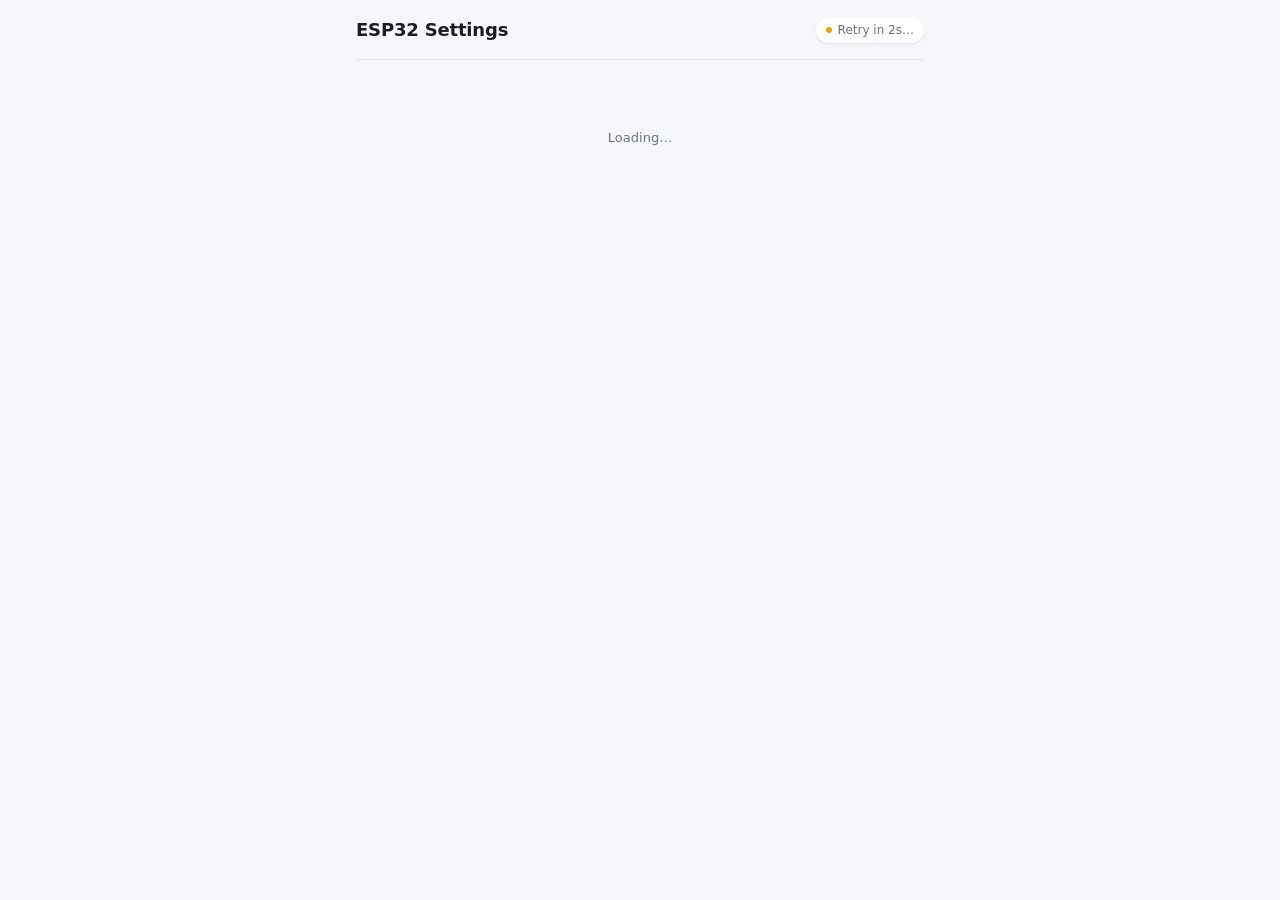
==== commit 80091d5d: "Use minified web docks" ====
--- a/src/web/index.html
+++ b/src/web/index.html
@@ -1,1088 +1,49 @@
-<!DOCTYPE html>
-<html lang="en">
-
-<head>
-  <meta charset="UTF-8">
-  <meta name="viewport" content="width=device-width, initial-scale=1">
-  <title>ESP32 Settings</title>
-  <style>
-    *,
-    *::before,
-    *::after {
-      box-sizing: border-box;
-    }
-
-    :root {
-      --fg: #111;
-      --bg: #fff;
-      --muted: #6b7280;
-      --border: #e5e7eb;
-      --bg-soft: #f9fafb;
-      --accent: #111;
-      --accent-fg: #fff;
-      --success: #22c55e;
-      --warning: #f59e0b;
-      --danger: #ef4444;
-      --radius: 6px;
-    }
-
-    @media (prefers-color-scheme: dark) {
-      :root {
-        --fg: #e5e7eb;
-        --bg: #111;
-        --muted: #9ca3af;
-        --border: #333;
-        --bg-soft: #1a1a1a;
-        --accent: #e5e7eb;
-        --accent-fg: #111;
-      }
-    }
-
-    body {
-      max-width: 560px;
-      margin: 0 auto;
-      padding: 16px;
-      font: 14px/1.5 system-ui, -apple-system, "Segoe UI", sans-serif;
-      color: var(--fg);
-      background: var(--bg);
-    }
-
-    header {
-      display: flex;
-      justify-content: space-between;
-      align-items: center;
-      padding-bottom: 12px;
-      margin-bottom: 16px;
-      border-bottom: 1px solid var(--border);
-    }
-
-    h1 {
-      font-size: 16px;
-      font-weight: 600;
-      margin: 0;
-    }
-
-    .status {
-      display: inline-flex;
-      align-items: center;
-      gap: 6px;
-      font-size: 12px;
-      color: var(--muted);
-    }
-
-    .status::before {
-      content: '';
-      width: 6px;
-      height: 6px;
-      border-radius: 50%;
-      background: var(--muted);
-      transition: background .2s;
-    }
-
-    .status.connected::before {
-      background: var(--success);
-    }
-
-    .status.connecting::before {
-      background: var(--warning);
-      animation: pulse 1.2s infinite;
-    }
-
-    .status.error::before {
-      background: var(--danger);
-    }
-
-    @keyframes pulse {
-      50% {
-        opacity: .3;
-      }
-    }
-
-    .tabs {
-      display: flex;
-      border-bottom: 1px solid var(--border);
-      overflow-x: auto;
-      scrollbar-width: none;
-    }
-
-    .tabs::-webkit-scrollbar {
-      display: none;
-    }
-
-    .tab {
-      padding: 8px 14px;
-      font: inherit;
-      font-size: 13px;
-      color: var(--muted);
-      background: none;
-      border: none;
-      border-bottom: 2px solid transparent;
-      margin-bottom: -1px;
-      cursor: pointer;
-      white-space: nowrap;
-      transition: color .15s, border-color .15s;
-    }
-
-    .tab.active {
-      color: var(--fg);
-      border-bottom-color: var(--fg);
-    }
-
-    .panel {
-      display: none;
-    }
-
-    .panel.active {
-      display: flex;
-      flex-direction: column;
-      gap: 12px;
-    }
-
-    .card {
-      border: 1px solid var(--border);
-      border-radius: var(--radius);
-      overflow: hidden;
-    }
-
-    .card-header {
-      padding: 10px 12px;
-      background: var(--bg-soft);
-      border-bottom: 1px solid var(--border);
-      display: flex;
-      justify-content: space-between;
-      align-items: center;
-      font-size: 13px;
-      font-weight: 500;
-      cursor: pointer;
-      user-select: none;
-    }
-
-    .chev {
-      font-size: 10px;
-      color: var(--muted);
-      transition: transform .15s;
-    }
-
-    .card.collapsed .chev {
-      transform: rotate(-90deg);
-    }
-
-    .card.collapsed>.card-header {
-      border-bottom: none;
-    }
-
-    .card.collapsed>.card-body {
-      display: none;
-    }
-
-    .card-body {
-      padding: 12px;
-      display: flex;
-      flex-direction: column;
-      gap: 12px;
-    }
-
-    .card-body.horizontal {
-      flex-direction: row;
-      flex-wrap: wrap;
-      align-items: flex-end;
-    }
-
-    .card-body.horizontal>* {
-      flex: 1 1 140px;
-      min-width: 0;
-    }
-
-    .flat {
-      display: flex;
-      flex-direction: column;
-      gap: 12px;
-    }
-
-    .flat.horizontal {
-      flex-direction: row;
-      flex-wrap: wrap;
-      align-items: flex-end;
-    }
-
-    .flat.horizontal>* {
-      flex: 1 1 140px;
-      min-width: 0;
-    }
-
-    .widget {
-      display: flex;
-      flex-direction: column;
-      gap: 4px;
-    }
-
-    .row {
-      display: flex;
-      align-items: center;
-      justify-content: space-between;
-      gap: 12px;
-    }
-
-    .label {
-      font-size: 13px;
-      font-weight: 500;
-    }
-
-    .value {
-      font-size: 12px;
-      color: var(--muted);
-      font-variant-numeric: tabular-nums;
-    }
-
-    .input,
-    .select {
-      width: 100%;
-      padding: 6px 10px;
-      font: inherit;
-      font-size: 13px;
-      color: var(--fg);
-      background: var(--bg);
-      border: 1px solid var(--border);
-      border-radius: var(--radius);
-      outline: none;
-      transition: border-color .15s;
-    }
-
-    .input:focus,
-    .select:focus {
-      border-color: var(--fg);
-    }
-
-    .input::placeholder {
-      color: var(--muted);
-    }
-
-    .range {
-      width: 100%;
-      accent-color: var(--fg);
-    }
-
-    .switch {
-      appearance: none;
-      -webkit-appearance: none;
-      position: relative;
-      flex-shrink: 0;
-      width: 32px;
-      height: 18px;
-      background: var(--border);
-      border-radius: 9px;
-      cursor: pointer;
-      margin: 0;
-      border: none;
-      transition: background .15s;
-    }
-
-    .switch::after {
-      content: '';
-      position: absolute;
-      top: 2px;
-      left: 2px;
-      width: 14px;
-      height: 14px;
-      background: #fff;
-      border-radius: 50%;
-      box-shadow: 0 1px 2px rgba(0, 0, 0, .2);
-      transition: left .15s;
-    }
-
-    .switch:checked {
-      background: var(--fg);
-    }
-
-    .switch:checked::after {
-      left: 16px;
-    }
-
-    .indicator {
-      appearance: none;
-      -webkit-appearance: none;
-      width: 12px;
-      height: 12px;
-      border-radius: 50%;
-      border: 1px solid var(--border);
-      background: transparent;
-      cursor: pointer;
-      margin: 0;
-      flex-shrink: 0;
-      transition: background .15s;
-    }
-
-    .indicator:checked {
-      background: var(--success);
-      border-color: var(--success);
-    }
-
-    .btn {
-      padding: 6px 14px;
-      font: inherit;
-      font-size: 13px;
-      font-weight: 500;
-      color: var(--accent-fg);
-      background: var(--accent);
-      border: 1px solid var(--accent);
-      border-radius: var(--radius);
-      cursor: pointer;
-      transition: opacity .15s;
-    }
-
-    .btn:hover {
-      opacity: .85;
-    }
-
-    .btn.block {
-      width: 100%;
-    }
-
-    .progress {
-      width: 100%;
-      height: 6px;
-      background: var(--bg-soft);
-      border-radius: 999px;
-      overflow: hidden;
-    }
-
-    .progress-fill {
-      height: 100%;
-      background: var(--fg);
-      transition: width .3s;
-    }
-
-    .spinner {
-      width: 14px;
-      height: 14px;
-      border: 2px solid var(--border);
-      border-top-color: var(--fg);
-      border-radius: 50%;
-      animation: spin .8s linear infinite;
-      flex-shrink: 0;
-    }
-
-    @keyframes spin {
-      to {
-        transform: rotate(360deg);
-      }
-    }
-
-    .ring-off {
-      width: 14px;
-      height: 14px;
-      border-radius: 50%;
-      border: 2px solid var(--border);
-      flex-shrink: 0;
-    }
-
-    .log {
-      padding: 8px 10px;
-      background: var(--bg-soft);
-      border-radius: var(--radius);
-      font: 12px/1.5 ui-monospace, "SF Mono", Menlo, monospace;
-      max-height: 240px;
-      overflow: auto;
-      white-space: pre-wrap;
-      word-break: break-word;
-      margin: 0;
-      color: var(--fg);
-    }
-
-    .notice {
-      padding: 8px 10px;
-      border-left: 3px solid;
-      border-radius: var(--radius);
-      font-size: 13px;
-    }
-
-    .notice.info {
-      border-color: #3b82f6;
-      background: rgba(59, 130, 246, .08);
-    }
-
-    .notice.warning {
-      border-color: var(--warning);
-      background: rgba(245, 158, 11, .08);
-    }
-
-    .notice.error {
-      border-color: var(--danger);
-      background: rgba(239, 68, 68, .08);
-    }
-
-    @media (prefers-color-scheme: dark) {
-      .notice.info {
-        background: rgba(59, 130, 246, .15);
-      }
-
-      .notice.warning {
-        background: rgba(245, 158, 11, .15);
-      }
-
-      .notice.error {
-        background: rgba(239, 68, 68, .15);
-      }
-    }
-
-    #toast-container {
-      position: fixed;
-      bottom: 16px;
-      left: 50%;
-      transform: translateX(-50%);
-      display: flex;
-      flex-direction: column;
-      gap: 8px;
-      z-index: 100;
-      max-width: calc(100vw - 32px);
-    }
-
-    .toast {
-      padding: 8px 12px;
-      background: var(--fg);
-      color: var(--bg);
-      border-radius: var(--radius);
-      font-size: 13px;
-      box-shadow: 0 4px 12px rgba(0, 0, 0, .15);
-      animation: slidein .2s ease;
-    }
-
-    @keyframes slidein {
-      from {
-        opacity: 0;
-        transform: translateY(8px);
-      }
-
-      to {
-        opacity: 1;
-        transform: translateY(0);
-      }
-    }
-
-    .empty {
-      text-align: center;
-      padding: 40px 16px;
-      color: var(--muted);
-      font-size: 13px;
-    }
-
-    #widgets {
-      display: flex;
-      flex-direction: column;
-      gap: 12px;
-    }
-  </style>
-</head>
-
-<body>
-
-  <header>
-    <h1>ESP32 Settings</h1>
-    <div class="status connecting" id="status">Connecting…</div>
-  </header>
-
-  <main id="widgets">
-    <div class="empty">Loading…</div>
-  </main>
-
-  <div id="toast-container"></div>
-
-  <script>
-    "use strict";
-
-    const CONFIG = {
-      wsUrl: `ws://${location.host}/ws`,
-      reconnectDelay: 1500,
-      maxReconnectDelay: 30000,
-      pingInterval: 25000,
-    };
-
-    const MAX_LOGS = 500;
-    const MAX_SEEN_DEVICE_LINES = 1000;
-
-    const state = {
-      ws: null,
-      reconnectDelay: CONFIG.reconnectDelay,
-      reconnectTimer: null,
-      pingTimer: null,
-      connected: false,
-      activeTabs: new Map(),
-      collapsedGroups: new Map(),
-      // ─── Log state ───
-      logs: [],                         // [{ts, source: 'client'|'device', text}]
-      lastDeviceText: '',
-      seenDeviceLines: new Set(),
-    };
-
-    const dom = {
-      status: document.getElementById('status'),
-      widgets: document.getElementById('widgets'),
-      toasts: document.getElementById('toast-container'),
-    };
-
-    /* ─── Utils ─── */
-    function escapeHtml(s) {
-      return String(s ?? '').replace(/[&<>"']/g, c => ({
-        '&': '&amp;', '<': '&lt;', '>': '&gt;', '"': '&quot;', "'": '&#39;'
-      }[c]));
-    }
-
-    function setStatus(mode, text) {
-      dom.status.className = `status ${mode}`;
-      dom.status.textContent = text;
-    }
-
-    function toast(text, duration = 3000) {
-      const el = document.createElement('div');
-      el.className = 'toast';
-      el.textContent = text;
-      dom.toasts.appendChild(el);
-      setTimeout(() => el.remove(), duration);
-    }
-
-    /* ─── Logging ─── */
-    function addLog(source, text) {
-      if (!text) return;
-      state.logs.push({
-        ts: new Date().toLocaleTimeString('en-GB', { hour12: false }),
-        source,
-        text: String(text),
-      });
-      if (state.logs.length > MAX_LOGS) state.logs = state.logs.slice(-MAX_LOGS);
-      scheduleLogRefresh();
-    }
-
-    function formatLogs() {
-      return state.logs.map(l =>
-        l.source === 'client' ? `[${l.ts}] » ${l.text}` : l.text
-      ).join('\n');
-    }
-
-    let logRefreshScheduled = false;
-    function scheduleLogRefresh() {
-      if (logRefreshScheduled) return;
-      logRefreshScheduled = true;
-      requestAnimationFrame(() => {
-        logRefreshScheduled = false;
-        document.querySelectorAll('.log[data-log-target]').forEach(pre => {
-          const wasAtBottom = pre.scrollHeight - pre.scrollTop - pre.clientHeight < 20;
-          pre.textContent = formatLogs();
-          if (wasAtBottom) pre.scrollTop = pre.scrollHeight;
-        });
-      });
-    }
-
-    /**
-     * Sync device-sent log records.
-     * - Detects "reset" (log shrunk or changed non-prefix) → clears device entries
-     * - Adds only new lines (deduplicated by content)
-     * - Client-side entries preserved
-     */
-    function syncDeviceLog(text) {
-      text = String(text ?? '');
-      if (text === state.lastDeviceText) return;
-
-      if (state.lastDeviceText && !text.startsWith(state.lastDeviceText)) {
-        // Device log reset / cleared
-        state.logs = state.logs.filter(l => l.source !== 'device');
-        state.seenDeviceLines = new Set();
-      }
-      state.lastDeviceText = text;
-
-      const lines = text.split('\n').filter(Boolean);
-      for (const line of lines) {
-        if (state.seenDeviceLines.has(line)) continue;
-        state.seenDeviceLines.add(line);
-        addLog('device', line);
-      }
-
-      // Cap dedup set
-      if (state.seenDeviceLines.size > MAX_SEEN_DEVICE_LINES) {
-        const arr = Array.from(state.seenDeviceLines);
-        state.seenDeviceLines = new Set(arr.slice(-MAX_SEEN_DEVICE_LINES / 2));
-      }
-    }
-
-    /* ─── WebSocket ─── */
-    function connect() {
-      if (state.ws && state.ws.readyState <= WebSocket.OPEN) return;
-      setStatus('connecting', 'Connecting…');
-      addLog('client', 'Connecting…');
-
-      try {
-        state.ws = new WebSocket(CONFIG.wsUrl);
-      } catch (e) {
-        setStatus('error', 'Error');
-        addLog('client', `Connection error: ${e.message || e}`);
-        scheduleReconnect();
-        return;
-      }
-
-      state.ws.onopen = () => {
-        state.connected = true;
-        state.reconnectDelay = CONFIG.reconnectDelay;
-        setStatus('connected', 'Connected');
-        addLog('client', 'Connected');
-        send({ type: 'init', schema: 1 });
-        addLog('client', 'Sent init');
-        state.pingTimer = setInterval(() => send({ type: 'ping' }), CONFIG.pingInterval);
-      };
-
-      state.ws.onmessage = (event) => {
-        try {
-          const data = JSON.parse(event.data);
-          if (Array.isArray(data)) {
-            render(data);
-          } else if (data && data.error) {
-            toast(data.error);
-            addLog('device', `Error: ${data.error}`);
-          }
-        } catch (e) {
-          console.error('Bad WS message:', e, event.data);
-          addLog('device', `Malformed message (${String(event.data).length} bytes)`);
-        }
-      };
-
-      state.ws.onerror = () => { };
-      state.ws.onclose = () => {
-        state.connected = false;
-        if (state.pingTimer) { clearInterval(state.pingTimer); state.pingTimer = null; }
-        setStatus('error', 'Disconnected');
-        addLog('client', 'Disconnected');
-        scheduleReconnect();
-      };
-    }
-
-    function scheduleReconnect() {
-      if (state.reconnectTimer) return;
-      const delay = state.reconnectDelay;
-      setStatus('connecting', `Retry in ${Math.round(delay / 1000)}s…`);
-      addLog('client', `Reconnecting in ${Math.round(delay / 1000)}s`);
-      state.reconnectTimer = setTimeout(() => {
-        state.reconnectTimer = null;
-        state.reconnectDelay = Math.min(state.reconnectDelay * 1.5, CONFIG.maxReconnectDelay);
-        connect();
-      }, delay);
-    }
-
-    function send(obj) {
-      if (state.ws && state.ws.readyState === WebSocket.OPEN) {
-        state.ws.send(JSON.stringify(obj));
-        return true;
-      }
-      return false;
-    }
-
-    function sendAction(id, value) {
-      const ok = send({ type: 'action', id, value: String(value) });
-      if (!ok) {
-        toast('No connection');
-        addLog('client', `Action id=${id} failed (offline)`);
-      } else {
-        addLog('client', `Action id=${id} value=${JSON.stringify(value)}`);
-      }
-    }
-
-    /* ─── Render ─── */
-    function render(widgets) {
-      // ─── Save focus & cursor ───
-      const active = document.activeElement;
-      const focusedWrapper = active?.closest('[data-widget-id]');
-      const focusedWidgetId = focusedWrapper?.dataset?.widgetId;
-      const focusedField = active && /^(INPUT|SELECT|TEXTAREA)$/.test(active.tagName) ? active : null;
-      const focusedValue = focusedField && focusedField.type !== 'checkbox' ? focusedField.value : undefined;
-      let selStart, selEnd;
-      try { selStart = focusedField?.selectionStart; selEnd = focusedField?.selectionEnd; } catch (e) { }
-
-      // ─── Save log scroll positions ───
-      const logScrolls = new Map();
-      document.querySelectorAll('.log[data-log-target]').forEach(pre => {
-        const wrap = pre.closest('[data-widget-id]');
-        if (wrap) {
-          logScrolls.set(wrap.dataset.widgetId, {
-            top: pre.scrollTop,
-            atBottom: pre.scrollHeight - pre.scrollTop - pre.clientHeight < 20,
-          });
-        }
-      });
-
-      // ─── Build tree ───
-      const byParent = new Map();
-      for (const w of widgets) {
-        const pid = w.parent_id ?? w.parent ?? 0;
-        if (!byParent.has(pid)) byParent.set(pid, []);
-        byParent.get(pid).push(w);
-      }
-
-      dom.widgets.innerHTML = '';
-
-      if (widgets.length === 0) {
-        dom.widgets.innerHTML = '<div class="empty">No widgets</div>';
-        return;
-      }
-
-      renderLevel(0, dom.widgets, byParent);
-
-      // ─── Restore log scroll after DOM is in place ───
-      requestAnimationFrame(() => {
-        document.querySelectorAll('.log[data-log-target]').forEach(pre => {
-          const wrap = pre.closest('[data-widget-id]');
-          const saved = wrap ? logScrolls.get(wrap.dataset.widgetId) : undefined;
-          if (!saved || saved.atBottom) {
-            pre.scrollTop = pre.scrollHeight;
-          } else {
-            pre.scrollTop = saved.top;
-          }
-        });
-      });
-
-      // ─── Restore focus ───
-      if (focusedWidgetId) {
-        const root = dom.widgets.querySelector(`[data-widget-id="${focusedWidgetId}"]`);
-        if (root) {
-          const input = root.querySelector('input:not([type=checkbox]), select, button');
-          if (input) {
-            input.focus();
-            if (focusedValue !== undefined && input.value !== undefined) input.value = focusedValue;
-            if (selStart !== undefined && selEnd !== undefined && input.setSelectionRange) {
-              try { input.setSelectionRange(selStart, selEnd); } catch (e) { }
-            }
-          }
-        }
-      }
-    }
-
-    function renderLevel(parentId, container, byParent) {
-      const children = byParent.get(parentId) || [];
-      if (children.length === 0) return;
-
-      const hasTabs = children.some(w => w.type === 'tab');
-      if (!hasTabs) {
-        for (const w of children) container.appendChild(renderWidget(w, byParent));
-        return;
-      }
-
-      const sections = [];
-      let current = null;
-      for (const w of children) {
-        if (w.type === 'tab') {
-          current = { tab: w, content: [] };
-          sections.push(current);
-        } else if (current) {
-          current.content.push(w);
-        } else {
-          container.appendChild(renderWidget(w, byParent));
-        }
-      }
-
-      for (const section of sections) {
-        if (section.tab.id === 0) continue;
-        const explicit = byParent.get(section.tab.id) || [];
-        for (const w of explicit) {
-          if (w.type === 'tab') continue;
-          if (section.content.find(c => c.id === w.id)) continue;
-          section.content.push(w);
-        }
-      }
-
-      const tabBar = document.createElement('div');
-      tabBar.className = 'tabs';
-      tabBar.setAttribute('role', 'tablist');
-
-      const panels = [];
-      const buttons = [];
-
-      for (let i = 0; i < sections.length; i++) {
-        const section = sections[i];
-        const btn = document.createElement('button');
-        btn.type = 'button';
-        btn.className = 'tab';
-        btn.textContent = section.tab.label || `Tab ${i + 1}`;
-        btn.addEventListener('click', () => setActive(i));
-        tabBar.appendChild(btn);
-        buttons.push(btn);
-
-        const panel = document.createElement('div');
-        panel.className = 'panel';
-        panel.setAttribute('role', 'tabpanel');
-        for (const w of section.content) panel.appendChild(renderWidget(w, byParent));
-        panels.push(panel);
-      }
-
-      let activeIndex = 0;
-      const savedTabId = state.activeTabs.get(parentId);
-      if (savedTabId !== undefined) {
-        const idx = sections.findIndex(s => s.tab.id === savedTabId);
-        if (idx >= 0) activeIndex = idx;
-      }
-
-      function setActive(i) {
-        buttons.forEach((b, idx) => b.classList.toggle('active', idx === i));
-        panels.forEach((p, idx) => p.classList.toggle('active', idx === i));
-        if (sections[i]) state.activeTabs.set(parentId, sections[i].tab.id);
-      }
-
-      setActive(activeIndex);
-
-      container.appendChild(tabBar);
-      for (const p of panels) container.appendChild(p);
-    }
-
-    function renderWidget(w, byParent) {
-      let el;
-      switch (w.type) {
-        case 'group': el = renderGroup(w, byParent); break;
-        case 'toggle': el = renderToggle(w); break;
-        case 'slider': el = renderSlider(w); break;
-        case 'input': el = renderInput(w); break;
-        case 'select': el = renderSelect(w); break;
-        case 'button': el = renderButton(w); break;
-        case 'progressbar': el = renderProgressBar(w); break;
-        case 'progress_ring': el = renderProgressRing(w); break;
-        case 'indicator': el = renderIndicator(w); break;
-        case 'label': el = renderLabel(w); break;
-        case 'log': el = renderLog(w); break;
-        case 'notification': el = renderNotification(w); break;
-        default:
-          el = document.createElement('div');
-          el.className = 'empty';
-          el.textContent = `Unknown: ${w.type}`;
-      }
-      el.dataset.widgetId = w.id;
-      return el;
-    }
-
-    function renderGroup(w, byParent) {
-      const el = document.createElement('div');
-      const hasLabel = w.label && w.label.length > 0;
-      const alignment = w.alignment?.alignment ?? 'vertical';
-      const children = byParent.get(w.id) || [];
-
-      if (hasLabel) {
-        el.className = 'card';
-        const stored = state.collapsedGroups.get(w.id);
-        const collapsed = stored !== undefined ? stored : (w.collapsed || false);
-        if (collapsed) el.classList.add('collapsed');
-
-        const header = document.createElement('div');
-        header.className = 'card-header';
-        header.innerHTML = `<span>${escapeHtml(w.label)}</span><span class="chev">▾</span>`;
-        header.addEventListener('click', () => {
-          const nowCollapsed = el.classList.toggle('collapsed');
-          state.collapsedGroups.set(w.id, nowCollapsed);
-        });
-        el.appendChild(header);
-
-        const body = document.createElement('div');
-        body.className = 'card-body' + (alignment === 'horizontal' ? ' horizontal' : '');
-        for (const child of children) body.appendChild(renderWidget(child, byParent));
-        el.appendChild(body);
-      } else {
-        el.className = 'flat' + (alignment === 'horizontal' ? ' horizontal' : '');
-        for (const child of children) el.appendChild(renderWidget(child, byParent));
-      }
-
-      return el;
-    }
-
-    function renderToggle(w) {
-      const el = document.createElement('div');
-      el.className = 'widget';
-      el.innerHTML = `
+<!doctypehtml><html lang=en><meta charset=UTF-8><meta content="width=device-width,initial-scale=1"name=viewport><title>ESP32 Settings</title><style>*,::after,::before{box-sizing:border-box}:root{--primary:#0d6efd;--primary-hover:#0b5ed7;--primary-rgb:13,110,253;--bg-body:#f5f7fa;--bg-header:#f5f7fa;--bg-card:#ffffff;--text-main:#1a1d21;--text-muted:#6b7280;--border-color:#e5e7eb;--radius-card:12px;--radius-control:8px;--radius-pill:20px;--shadow-card:0 1px 3px rgba(0, 0, 0, 0.06),0 1px 2px rgba(0, 0, 0, 0.04);--shadow-hover:0 4px 12px rgba(0, 0, 0, 0.08)}@media (prefers-color-scheme:dark){:root{--primary:#4a9eff;--primary-hover:#3a8eef;--primary-rgb:74,158,255;--bg-body:#0f1115;--bg-card:#1a1d23;--bg-header:#202530;--text-main:#e5e7eb;--text-muted:#9ca3af;--border-color:#2d323c;--shadow-card:0 1px 3px rgba(0, 0, 0, 0.4);--shadow-hover:0 4px 16px rgba(0, 0, 0, 0.5)}}body{max-width:600px;margin:0 auto;padding:16px;font:14px/1.5 system-ui,-apple-system,"Segoe UI",Roboto,sans-serif;color:var(--text-main);background:var(--bg-body);transition:background .15s,color .15s}header{display:flex;justify-content:space-between;align-items:center;padding-bottom:16px;margin-bottom:20px;border-bottom:1px solid var(--border-color)}h1{font-size:18px;font-weight:600;margin:0;letter-spacing:-.01em}.status{display:inline-flex;align-items:center;gap:6px;font-size:12px;font-weight:500;color:var(--text-muted);padding:4px 10px;background:var(--bg-card);border-radius:var(--radius-pill);box-shadow:var(--shadow-card)}.status::before{content:"";width:6px;height:6px;border-radius:50%;background:var(--text-muted);transition:background .2s}.status.connected::before{background:#22c55e}.status.connecting::before{background:#f59e0b;animation:pulse 1.2s infinite}.status.error::before{background:#ef4444}@keyframes pulse{50%{opacity:.3}}.tabs{display:flex;gap:4px;padding:4px;background:var(--bg-card);border-radius:var(--radius-pill);box-shadow:var(--shadow-card);margin-bottom:20px;overflow-x:auto;scrollbar-width:none}.tabs::-webkit-scrollbar{display:none}.tab{flex:1;padding:8px 16px;font:inherit;font-size:13px;font-weight:500;color:var(--text-muted);background:0 0;border:none;border-radius:var(--radius-pill);cursor:pointer;white-space:nowrap;transition:all .15s}.tab.active{color:#fff;background:var(--primary)}.panel{display:none}.panel.active{display:flex;flex-direction:column;gap:16px}.card{background:var(--bg-card);border-radius:var(--radius-card);box-shadow:var(--shadow-card);overflow:hidden;transition:box-shadow .15s}.card:hover{box-shadow:var(--shadow-hover)}.card-header{padding:14px 16px;display:flex;justify-content:space-between;align-items:center;font-size:14px;font-weight:600;cursor:pointer;user-select:none;background-color:var(--bg-header);border-bottom:1px solid var(--border-color)}.card.collapsed .card-header{border-bottom:none}.chev{font-size:12px;color:var(--text-muted);transition:transform .15s}.card.collapsed .chev{transform:rotate(-90deg)}.card-body{padding:16px;display:flex;flex-direction:column;gap:16px}.card-body.horizontal{flex-direction:row;flex-wrap:wrap;align-items:flex-end}.card-body.horizontal>*{flex:1 1 140px;min-width:0}.flat{display:flex;flex-direction:column;gap:16px;padding:4px 0}.flat.horizontal{flex-direction:row;flex-wrap:wrap;align-items:flex-end}.flat.horizontal>*{flex:1 1 140px;min-width:0}.widget{display:flex;flex-direction:column;gap:6px}.row{display:flex;align-items:center;justify-content:space-between;gap:12px}.label{font-size:13px;font-weight:500;color:var(--text-main)}.value{font-size:12px;color:var(--text-muted);font-variant-numeric:tabular-nums}.input,.select{width:100%;padding:8px 12px;font:inherit;font-size:13px;color:var(--text-main);background:var(--bg-body);border:1px solid var(--border-color);border-radius:var(--radius-control);outline:0;transition:border-color .15s,box-shadow .15s}.input:focus,.select:focus{border-color:var(--primary);box-shadow:0 0 0 3px rgba(var(--primary-rgb),.15)}.input::placeholder{color:var(--text-muted)}.range{-webkit-appearance:none;appearance:none;width:100%;height:6px;background:var(--border-color);border-radius:999px;outline:0;margin:8px 0}.range::-webkit-slider-thumb{-webkit-appearance:none;appearance:none;width:18px;height:18px;background:var(--primary);border:2px solid var(--bg-card);border-radius:50%;box-shadow:0 1px 4px rgba(0,0,0,.2);cursor:pointer}.range::-moz-range-thumb{width:18px;height:18px;background:var(--primary);border:2px solid var(--bg-card);border-radius:50%;box-shadow:0 1px 4px rgba(0,0,0,.2);cursor:pointer}.switch{appearance:none;-webkit-appearance:none;position:relative;flex-shrink:0;width:36px;height:20px;background:var(--border-color);border-radius:10px;cursor:pointer;margin:0;border:none;transition:background .15s}.switch::after{content:"";position:absolute;top:2px;left:2px;width:16px;height:16px;background:#fff;border-radius:50%;box-shadow:0 1px 2px rgba(0,0,0,.2);transition:left .15s}.switch:checked{background:var(--primary)}.switch:checked::after{left:18px}.indicator{appearance:none;-webkit-appearance:none;width:14px;height:14px;border-radius:50%;border:1px solid var(--border-color);background:0 0;cursor:pointer;margin:0;flex-shrink:0;transition:background .15s}.indicator:checked{background:var(--primary);border-color:var(--primary)}.btn{padding:8px 16px;font:inherit;font-size:13px;font-weight:500;color:#fff;background:var(--primary);border:none;border-radius:var(--radius-control);cursor:pointer;transition:background .15s,transform 50ms;width:100%}.btn:hover{background:var(--primary-hover)}.btn:active{transform:scale(.98)}.btn.outline{background:0 0;color:var(--primary);border:1px solid var(--primary)}.progress{width:100%;height:8px;background:var(--border-color);border-radius:999px;overflow:hidden}.progress-fill{height:100%;background:var(--primary);border-radius:999px;transition:width .3s}.spinner{width:16px;height:16px;border:2px solid var(--border-color);border-top-color:var(--primary);border-radius:50%;animation:spin .8s linear infinite;flex-shrink:0}@keyframes spin{to{transform:rotate(360deg)}}.ring-off{width:16px;height:16px;border-radius:50%;border:2px solid var(--border-color);flex-shrink:0}.log{padding:10px;background:var(--bg-body);border-radius:var(--radius-control);font:11px/1.5 ui-monospace,Menlo,monospace;max-height:200px;overflow:auto;white-space:pre-wrap;word-break:break-word;margin:0;color:var(--text-main);border:1px solid var(--border-color)}.notice{padding:10px 12px;border-left:3px solid var(--primary);border-radius:var(--radius-control);font-size:13px;background:var(--bg-card)}.notice.warning{border-left-color:#f59e0b}.notice.error{border-left-color:#ef4444}#toast-container{position:fixed;bottom:16px;left:50%;transform:translateX(-50%);display:flex;flex-direction:column;gap:6px;z-index:100}.toast{padding:8px 16px;background:var(--text-main);color:var(--bg-card);border-radius:var(--radius-pill);font-size:13px;box-shadow:var(--shadow-hover);animation:slidein .2s ease}@keyframes slidein{from{opacity:0;transform:translateY(8px)}to{opacity:1;transform:translateY(0)}}.empty{text-align:center;padding:48px 16px;color:var(--text-muted);font-size:13px}#widgets{display:flex;flex-direction:column;gap:16px}@media (max-width:480px){body{padding:12px}.tab{padding:6px 12px;font-size:12px}.card-body{padding:12px}}</style><header><h1>ESP32 Settings</h1><div class="connecting status"id=status>Connecting…</div></header><main id=widgets><div class=empty>Loading…</div></main><div id=toast-container></div><script>"use strict";const CONFIG={wsUrl:`ws://${location.host}/ws`,reconnectDelay:1500,maxReconnectDelay:3e4,pingInterval:25e3},state={ws:null,reconnectDelay:CONFIG.reconnectDelay,reconnectTimer:null,pingTimer:null,connected:!1,activeTabs:new Map,collapsedGroups:new Map},dom={status:document.getElementById("status"),widgets:document.getElementById("widgets"),toasts:document.getElementById("toast-container")};function escapeHtml(e){return String(e??"").replace(/[&<>"']/g,e=>({"&":"&amp;","<":"&lt;",">":"&gt;",'"':"&quot;","'":"&#39;"})[e])}function setStatus(e,t){dom.status.className=`status ${e}`,dom.status.textContent=t}function toast(e,t=2500){const n=document.createElement("div");n.className="toast",n.textContent=e,dom.toasts.appendChild(n),setTimeout(()=>n.remove(),t)}function sendAction(e,t){!1!==e.trigger_update?send({type:"action",id:e.id,value:String(t)})||toast("No connection"):console.debug(`[local] id=${e.id} value=${JSON.stringify(t)}`)}function connect(){if(!(state.ws&&state.ws.readyState<=WebSocket.OPEN)){setStatus("connecting","Connecting…");try{state.ws=new WebSocket(CONFIG.wsUrl)}catch(e){return setStatus("error","Error"),void scheduleReconnect()}state.ws.onopen=()=>{state.connected=!0,state.reconnectDelay=CONFIG.reconnectDelay,setStatus("connected","Connected"),send({type:"init",schema:1}),state.pingTimer=setInterval(()=>send({type:"ping"}),CONFIG.pingInterval)},state.ws.onmessage=t=>{try{var e=JSON.parse(t.data);Array.isArray(e)?render(e):e&&e.error&&toast(e.error)}catch(e){console.error("Bad WS message:",e,t.data)}},state.ws.onerror=()=>{},state.ws.onclose=()=>{state.connected=!1,state.pingTimer&&(clearInterval(state.pingTimer),state.pingTimer=null),setStatus("error","Disconnected"),scheduleReconnect()}}}function scheduleReconnect(){var e;state.reconnectTimer||(e=state.reconnectDelay,setStatus("connecting",`Retry in ${Math.round(e/1e3)}s…`),state.reconnectTimer=setTimeout(()=>{state.reconnectTimer=null,state.reconnectDelay=Math.min(1.5*state.reconnectDelay,CONFIG.maxReconnectDelay),connect()},e))}function send(e){return!(!state.ws||state.ws.readyState!==WebSocket.OPEN)&&(state.ws.send(JSON.stringify(e)),!0)}function render(e){const t=document.activeElement;var n=(t?.closest("[data-widget-id]"))?.dataset?.widgetId,a=t&&/^(INPUT|SELECT|TEXTAREA)$/.test(t.tagName)?t:null,s=a&&"checkbox"!==a.type?a.value:void 0;let c,l;try{c=a?.selectionStart,l=a?.selectionEnd}catch(e){}const r=new Map;for(const i of e){var o=i.parent_id??i.parent??0;r.has(o)||r.set(o,[]),r.get(o).push(i)}if(dom.widgets.innerHTML="",0!==e.length){if(renderLevel(0,dom.widgets,r),n){const d=dom.widgets.querySelector(`[data-widget-id="${n}"]`);if(d){const u=d.querySelector("input:not([type=checkbox]), select, button");if(u&&(u.focus(),void 0!==s&&void 0!==u.value&&(u.value=s),void 0!==c&&void 0!==l&&u.setSelectionRange))try{u.setSelectionRange(c,l)}catch(e){}}}}else dom.widgets.innerHTML='<div class="empty">No widgets</div>'}function renderLevel(a,n,s){const c=s.get(a)||[];var l;if(0!==c.length)if(c.some(e=>"tab"===e.type)){const i=[];let e=null;for(const v of c)"tab"===v.type?(e={tab:v,content:[]},i.push(e)):e?e.content.push(v):n.appendChild(renderWidget(v,s));for(const g of i)if(0!==g.tab.id)for(const b of s.get(g.tab.id)||[])"tab"!==b.type&&(g.content.find(e=>e.id===b.id)||g.content.push(b));const d=document.createElement("div");d.className="tabs",d.setAttribute("role","tablist");const u=[],p=[];for(let e=0;e<i.length;e++){var r=i[e];const f=document.createElement("button");f.type="button",f.className="tab",f.textContent=r.tab.label||`Tab ${e+1}`,f.addEventListener("click",()=>o(e)),d.appendChild(f),p.push(f);const h=document.createElement("div");h.className="panel",h.setAttribute("role","tabpanel");for(const w of r.content)h.appendChild(renderWidget(w,s));u.push(h)}let t=0;const m=state.activeTabs.get(a);void 0===m||0<=(l=i.findIndex(e=>e.tab.id===m))&&(t=l),o(t),n.appendChild(d);for(const y of u)n.appendChild(y);function o(n){p.forEach((e,t)=>e.classList.toggle("active",t===n)),u.forEach((e,t)=>e.classList.toggle("active",t===n)),i[n]&&state.activeTabs.set(a,i[n].tab.id)}}else for(const e of c)n.appendChild(renderWidget(e,s))}function renderWidget(e,t){let n;switch(e.type){case"group":n=renderGroup(e,t);break;case"toggle":n=renderToggle(e);break;case"slider":n=renderSlider(e);break;case"input":n=renderInput(e);break;case"select":n=renderSelect(e);break;case"button":n=renderButton(e);break;case"progress_bar":n=renderProgressBar(e);break;case"progress_ring":n=renderProgressRing(e);break;case"indicator":n=renderIndicator(e);break;case"label":n=renderLabel(e);break;case"log":n=renderLog(e);break;case"notification":n=renderNotification(e);break;default:n=document.createElement("div"),n.className="empty",n.textContent=`Unknown: ${e.type}`}return n.dataset.widgetId=e.id,n}function renderGroup(e,t){const n=document.createElement("div");var a=e.label&&0<e.label.length,s=e.alignment?.alignment??"vertical",c=t.get(e.id)||[];if(a){n.className="card";a=state.collapsedGroups.get(e.id),void 0!==a||e.collapsed;const l=document.createElement("div");l.className="card-header",l.innerHTML=`<span>${escapeHtml(e.label)}</span><span class="chev"></span>`,n.appendChild(l);const r=document.createElement("div");r.className="card-body"+("horizontal"===s?" horizontal":"");for(const o of c)r.appendChild(renderWidget(o,t));n.appendChild(r)}else{n.className="flat"+("horizontal"===s?" horizontal":"");for(const i of c)n.appendChild(renderWidget(i,t))}return n}function renderToggle(e){const t=document.createElement("div");t.className="widget",t.innerHTML=`
         <div class="row">
-            <span class="label">${escapeHtml(w.label || '')}</span>
-            <input type="checkbox" class="switch" ${w.value ? 'checked' : ''}>
+            <span class="label">${escapeHtml(e.label||"")}</span>
+            <input type="checkbox" class="switch" ${e.value?"checked":""}>
         </div>
-    `;
-      const cb = el.querySelector('input');
-      cb.addEventListener('change', () => sendAction(w.id, cb.checked));
-      return el;
-    }
-
-    function renderIndicator(w) {
-      const el = document.createElement('div');
-      el.className = 'widget';
-      el.innerHTML = `
+    `;const n=t.querySelector("input");return n.addEventListener("change",()=>sendAction(e,n.checked)),t}function renderIndicator(e){const t=document.createElement("div");t.className="widget",t.innerHTML=`
         <div class="row">
-            <span class="label">${escapeHtml(w.label || '')}</span>
-            <input type="checkbox" class="indicator" ${w.enabled ? 'checked' : ''}>
+            <span class="label">${escapeHtml(e.label||"")}</span>
+            <input type="checkbox" class="indicator" ${e.enabled?"checked":""}>
         </div>
-    `;
-      const cb = el.querySelector('input');
-      cb.addEventListener('change', () => sendAction(w.id, cb.checked));
-      return el;
-    }
-
-    function renderSlider(w) {
-      const el = document.createElement('div');
-      el.className = 'widget';
-      const min = w.min ?? 0, max = w.max ?? 100, val = w.value ?? min;
-      el.innerHTML = `
+    `;const n=t.querySelector("input");return n.addEventListener("change",()=>sendAction(e,n.checked)),t}function renderSlider(e){const t=document.createElement("div");t.className="widget";var n=e.min??0,a=e.max??100,s=e.value??n;t.innerHTML=`
         <div class="row">
-            <span class="label">${escapeHtml(w.label || '')}</span>
-            <span class="value">${val}</span>
+            <span class="label">${escapeHtml(e.label||"")}</span>
+            <span class="value">${s}</span>
         </div>
-        <input type="range" class="range" min="${min}" max="${max}" value="${val}">
-    `;
-
-      const range = el.querySelector('input');
-      const display = el.querySelector('.value');
-      let throttleTimer = null, pendingValue = null;
-
-      const flush = () => {
-        throttleTimer = null;
-        if (pendingValue !== null) { sendAction(w.id, pendingValue); pendingValue = null; }
-      };
-
-      range.addEventListener('input', () => {
-        const v = parseInt(range.value, 10);
-        display.textContent = v;
-        pendingValue = v;
-        if (!throttleTimer) throttleTimer = setTimeout(flush, 60);
-      });
-      range.addEventListener('change', () => {
-        pendingValue = parseInt(range.value, 10);
-        if (throttleTimer) { clearTimeout(throttleTimer); flush(); }
-      });
-      return el;
-    }
-
-    function renderInput(w) {
-      const el = document.createElement('div');
-      el.className = 'widget';
-      const type = w.input_type || 'text';
-      const id = `inp-${w.id}`;
-      el.innerHTML = `
-        <label class="label" for="${id}">${escapeHtml(w.label || '')}</label>
-        <input type="${escapeHtml(type)}" class="input" id="${id}"
-               value="${escapeHtml(w.value ?? '')}"
-               placeholder="${escapeHtml(w.placeholder || '')}"
+        <input type="range" class="range" min="${n}" max="${a}" value="${s}">
+    `;const c=t.querySelector("input"),l=t.querySelector(".value");let r=null,o=null;const i=()=>{(r=null)!==o&&(sendAction(e,o),o=null)};return c.addEventListener("input",()=>{var e=parseInt(c.value,10);l.textContent=e,o=e,r=r||setTimeout(i,60)}),c.addEventListener("change",()=>{o=parseInt(c.value,10),r&&(clearTimeout(r),i())}),t}function renderInput(t){const e=document.createElement("div");e.className="widget";var n=t.input_type||"text",a=`inp-${t.id}`;e.innerHTML=`
+        <label class="label" for="${a}">${escapeHtml(t.label||"")}</label>
+        <input type="${escapeHtml(n)}" class="input" id="${a}"
+               value="${escapeHtml(t.value??"")}"
+               placeholder="${escapeHtml(t.placeholder||"")}"
                spellcheck="false" autocomplete="off">
-    `;
-      const inp = el.querySelector('input');
-      inp.addEventListener('blur', () => {
-        if (inp.value !== String(w.value ?? '')) sendAction(w.id, inp.value);
-      });
-      inp.addEventListener('keydown', (e) => {
-        if (e.key === 'Enter') { e.preventDefault(); inp.blur(); }
-        if (e.key === 'Escape') { inp.value = String(w.value ?? ''); inp.blur(); }
-      });
-      return el;
-    }
-
-    function renderSelect(w) {
-      const el = document.createElement('div');
-      el.className = 'widget';
-      const selectedIndex = w.selected_index ?? w.value ?? 0;
-      const id = `sel-${w.id}`;
-      const options = (w.options || []).map((label, i) =>
-        `<option value="${i}" ${i === selectedIndex ? 'selected' : ''}>${escapeHtml(label)}</option>`
-      ).join('');
-      el.innerHTML = `
-        <label class="label" for="${id}">${escapeHtml(w.label || '')}</label>
-        <select class="select" id="${id}">${options}</select>
-    `;
-      const sel = el.querySelector('select');
-      sel.addEventListener('change', () => sendAction(w.id, parseInt(sel.value, 10)));
-      return el;
-    }
-
-    function renderButton(w) {
-      const el = document.createElement('div');
-      el.className = 'widget';
-      const btn = document.createElement('button');
-      btn.type = 'button';
-      btn.className = 'btn block';
-      btn.textContent = w.label || 'Button';
-      btn.addEventListener('click', () => sendAction(w.id, w.value ?? 'click'));
-      el.appendChild(btn);
-      return el;
-    }
-
-    function renderProgressBar(w) {
-      const el = document.createElement('div');
-      el.className = 'widget';
-      const progress = Math.max(0, Math.min(100, w.progress ?? 0));
-      const hasLabel = (w.label || '').length > 0;
-      const hasText = (w.text || '').length > 0;
-
-      el.innerHTML = `
-        ${(hasLabel || hasText) ? `
+    `;const s=e.querySelector("input");return s.addEventListener("blur",()=>{s.value!==String(t.value??"")&&sendAction(t,s.value)}),s.addEventListener("keydown",e=>{"Enter"===e.key&&(e.preventDefault(),s.blur()),"Escape"===e.key&&(s.value=String(t.value??""),s.blur())}),e}function renderSelect(e){const t=document.createElement("div");t.className="widget";const n=e.selected_index??e.value??0;var a=`sel-${e.id}`,s=(e.options||[]).map((e,t)=>`<option value="${t}" ${t===n?"selected":""}>${escapeHtml(e)}</option>`).join("");t.innerHTML=`
+        <label class="label" for="${a}">${escapeHtml(e.label||"")}</label>
+        <select class="select" id="${a}">${s}</select>
+    `;const c=t.querySelector("select");return c.addEventListener("change",()=>sendAction(e,parseInt(c.value,10))),t}function renderButton(e){const t=document.createElement("div");t.className="widget";const n=document.createElement("button");return n.type="button",n.className="btn",n.textContent=e.label||"Button",n.addEventListener("click",()=>sendAction(e,e.value??"click")),t.appendChild(n),t}function renderProgressBar(e){const t=document.createElement("div");t.className="widget";var n=Math.max(0,Math.min(100,e.progress??0)),a=0<(e.label||"").length,s=0<(e.text||"").length;return t.innerHTML=`
+        ${a||s?`
             <div class="row">
-                <span class="label">${escapeHtml(w.label || '')}</span>
-                <span class="value">${escapeHtml(w.text || '')}</span>
+                <span class="label">${escapeHtml(e.label||"")}</span>
+                <span class="value">${escapeHtml(e.text||"")}</span>
             </div>
-        ` : ''}
+        `:""}
         <div class="progress">
-            <div class="progress-fill" style="width:${progress}%"></div>
+            <div class="progress-fill" style="width:${n}%"></div>
         </div>
-    `;
-      return el;
-    }
-
-    function renderProgressRing(w) {
-      const el = document.createElement('div');
-      el.className = 'widget';
-      el.innerHTML = `
+    `,t}function renderProgressRing(e){const t=document.createElement("div");return t.className="widget",t.innerHTML=`
         <div class="row">
-            <span class="label">${escapeHtml(w.label || '')}</span>
-            ${w.in_progress ? '<div class="spinner"></div>' : '<div class="ring-off"></div>'}
+            <span class="label">${escapeHtml(e.label||"")}</span>
+            ${e.in_progress?'<div class="spinner"></div>':'<div class="ring-off"></div>'}
         </div>
-    `;
-      return el;
-    }
-
-    function renderLabel(w) {
-      const el = document.createElement('div');
-      el.className = 'widget';
-      if (w.label && w.label.length > 0) {
-        el.innerHTML = `
+    `,t}function renderLabel(e){const t=document.createElement("div");return t.className="widget",e.label&&0<e.label.length?t.innerHTML=`
             <div class="row">
-                <span class="label">${escapeHtml(w.label)}</span>
-                <span class="value">${escapeHtml(w.text || '')}</span>
+                <span class="label">${escapeHtml(e.label)}</span>
+                <span class="value">${escapeHtml(e.text||"")}</span>
             </div>
-        `;
-      } else {
-        el.innerHTML = `<div class="value">${escapeHtml(w.text || '')}</div>`;
-      }
-      return el;
-    }
-
-    /* ─── Log widget ─── */
-    function renderLog(w) {
-      const el = document.createElement('div');
-      el.className = 'widget';
-      el.dataset.widgetType = 'log';
-      const hasLabel = (w.label || '').length > 0;
-      el.innerHTML = `
-        ${hasLabel ? `<label class="label">${escapeHtml(w.label)}</label>` : ''}
-        <pre class="log" data-log-target></pre>
-    `;
-
-      // Merge device records into shared log state
-      syncDeviceLog(w.text ?? '');
-
-      // Render current combined log
-      const pre = el.querySelector('.log');
-      pre.textContent = formatLogs();
-      return el;
-    }
-
-    function renderNotification(w) {
-      const el = document.createElement('div');
-      el.className = 'widget';
-      const kind = w.kind || 'info';
-      el.innerHTML = `<div class="notice ${kind}">${escapeHtml(w.message || '')}</div>`;
-      return el;
-    }
-
-    /* ─── Init ─── */
-    window.addEventListener('DOMContentLoaded', connect);
-    window.addEventListener('beforeunload', () => { if (state.ws) state.ws.close(); });
-    document.addEventListener('visibilitychange', () => {
-      if (!document.hidden && !state.connected && !state.reconnectTimer) connect();
-    });
-  </script>
-</body>
-
-</html>+        `:t.innerHTML=`<div class="value">${escapeHtml(e.text||"")}</div>`,t}function renderLog(e){const t=document.createElement("div");t.className="widget";var n=0<(e.label||"").length;return t.innerHTML=`
+        ${n?`<label class="label">${escapeHtml(e.label)}</label>`:""}
+        <pre class="log">${escapeHtml(e.text||"")}</pre>
+    `,t}function renderNotification(e){const t=document.createElement("div");t.className="widget";var n=e.kind||"info";return t.innerHTML=`<div class="notice ${n}">${escapeHtml(e.message||"")}</div>`,t}window.addEventListener("DOMContentLoaded",connect),window.addEventListener("beforeunload",()=>{state.ws&&state.ws.close()}),document.addEventListener("visibilitychange",()=>{document.hidden||state.connected||state.reconnectTimer||connect()})</script>
